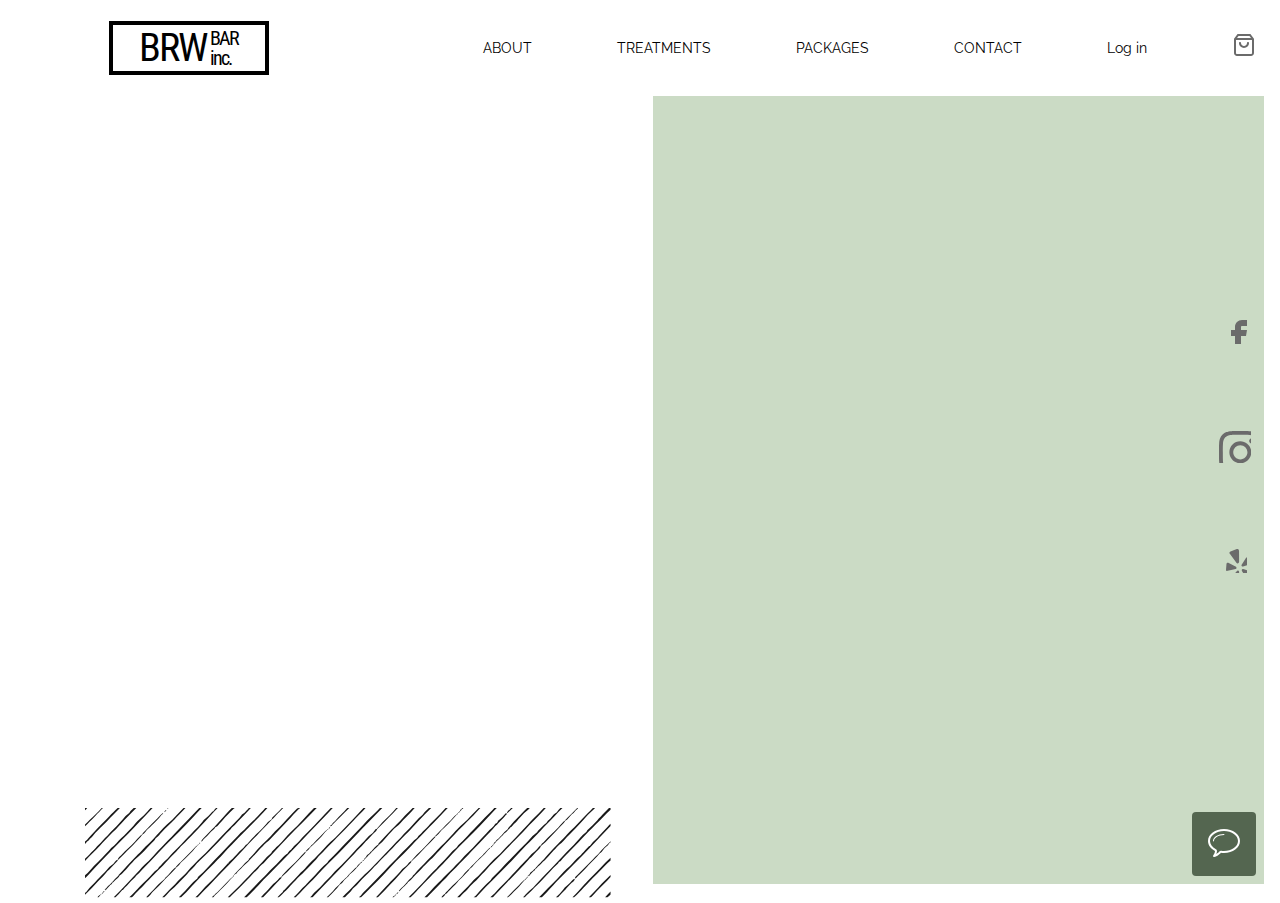
==== index.html @ 5461b23c "initial commit" ====
<!DOCTYPE html>
<html lang="en">
  <head>
    <meta charset="UTF-8" />
    <meta name="viewport" content="width=device-width, initial-scale=1.0" />
    <link rel="preconnect" href="https://fonts.googleapis.com" />
    <link rel="preconnect" href="https://fonts.gstatic.com" crossorigin />
    <link
      href="https://fonts.googleapis.com/css2?family=Raleway&family=Roboto+Condensed&display=swap"
      rel="stylesheet"
    />
    <link rel="stylesheet" type="text/css" href="styles.css" />
    <title>BRW Bar Landing - Demo</title>
  </head>
  <body>
    <nav class="navbar">
      <a href="#">
        <div class="logo">
          <p>BRW</p>
          <p>BAR inc.</p>
        </div>
      </a>
      <ul>
        <li><a href="#">ABOUT</a></li>
        <li><a href="#">TREATMENTS</a></li>
        <li><a href="#">PACKAGES</a></li>
        <li><a href="#">CONTACT</a></li>
        <li><a href="#">Log in</a></li>
        <li>
          <a href="#"
            ><svg
              version="1.1"
              xmlns="http://www.w3.org/2000/svg"
              width="24"
              height="24"
              viewBox="0 0 24 24"
            >
              <title>shopping-bag</title>
              <path
                d="M19 5h-14l1.5-2h11zM21.794 5.392l-2.994-3.992c-0.196-0.261-0.494-0.399-0.8-0.4h-12c-0.326 0-0.616 0.156-0.8 0.4l-2.994 3.992c-0.043 0.056-0.081 0.117-0.111 0.182-0.065 0.137-0.096 0.283-0.095 0.426v14c0 0.828 0.337 1.58 0.879 2.121s1.293 0.879 2.121 0.879h14c0.828 0 1.58-0.337 2.121-0.879s0.879-1.293 0.879-2.121v-14c0-0.219-0.071-0.422-0.189-0.585-0.004-0.005-0.007-0.010-0.011-0.015zM4 7h16v13c0 0.276-0.111 0.525-0.293 0.707s-0.431 0.293-0.707 0.293h-14c-0.276 0-0.525-0.111-0.707-0.293s-0.293-0.431-0.293-0.707zM15 10c0 0.829-0.335 1.577-0.879 2.121s-1.292 0.879-2.121 0.879-1.577-0.335-2.121-0.879-0.879-1.292-0.879-2.121c0-0.552-0.448-1-1-1s-1 0.448-1 1c0 1.38 0.561 2.632 1.464 3.536s2.156 1.464 3.536 1.464 2.632-0.561 3.536-1.464 1.464-2.156 1.464-3.536c0-0.552-0.448-1-1-1s-1 0.448-1 1z"
              ></path></svg
          ></a>
        </li>
      </ul>
    </nav>
    <aside>
      <ul>
        <li>
          <a href="#"
            ><svg
              version="1.1"
              xmlns="http://www.w3.org/2000/svg"
              width="24"
              height="24"
              viewBox="0 0 24 24"
            >
              <title>facebook</title>
              <path
                d="M19 6h5v-6h-5c-3.86 0-7 3.14-7 7v3h-4v6h4v16h6v-16h5l1-6h-6v-3c0-0.542 0.458-1 1-1z"
              ></path></svg
          ></a>
        </li>
        <li>
          <a href="#"
            ><svg
              version="1.1"
              xmlns="http://www.w3.org/2000/svg"
              width="32"
              height="32"
              viewBox="0 0 24 24"
              preserveAspectRatio="xMidYMid meet"
            >
              <title>instagram</title>
              <path
                d="M16 2.881c4.275 0 4.781 0.019 6.462 0.094 1.563 0.069 2.406 0.331 2.969 0.55 0.744 0.288 1.281 0.638 1.837 1.194 0.563 0.563 0.906 1.094 1.2 1.838 0.219 0.563 0.481 1.412 0.55 2.969 0.075 1.688 0.094 2.194 0.094 6.463s-0.019 4.781-0.094 6.463c-0.069 1.563-0.331 2.406-0.55 2.969-0.288 0.744-0.637 1.281-1.194 1.837-0.563 0.563-1.094 0.906-1.837 1.2-0.563 0.219-1.413 0.481-2.969 0.55-1.688 0.075-2.194 0.094-6.463 0.094s-4.781-0.019-6.463-0.094c-1.563-0.069-2.406-0.331-2.969-0.55-0.744-0.288-1.281-0.637-1.838-1.194-0.563-0.563-0.906-1.094-1.2-1.837-0.219-0.563-0.481-1.413-0.55-2.969-0.075-1.688-0.094-2.194-0.094-6.463s0.019-4.781 0.094-6.463c0.069-1.563 0.331-2.406 0.55-2.969 0.288-0.744 0.638-1.281 1.194-1.838 0.563-0.563 1.094-0.906 1.838-1.2 0.563-0.219 1.412-0.481 2.969-0.55 1.681-0.075 2.188-0.094 6.463-0.094zM16 0c-4.344 0-4.887 0.019-6.594 0.094-1.7 0.075-2.869 0.35-3.881 0.744-1.056 0.412-1.95 0.956-2.837 1.85-0.894 0.888-1.438 1.781-1.85 2.831-0.394 1.019-0.669 2.181-0.744 3.881-0.075 1.713-0.094 2.256-0.094 6.6s0.019 4.887 0.094 6.594c0.075 1.7 0.35 2.869 0.744 3.881 0.413 1.056 0.956 1.95 1.85 2.837 0.887 0.887 1.781 1.438 2.831 1.844 1.019 0.394 2.181 0.669 3.881 0.744 1.706 0.075 2.25 0.094 6.594 0.094s4.888-0.019 6.594-0.094c1.7-0.075 2.869-0.35 3.881-0.744 1.050-0.406 1.944-0.956 2.831-1.844s1.438-1.781 1.844-2.831c0.394-1.019 0.669-2.181 0.744-3.881 0.075-1.706 0.094-2.25 0.094-6.594s-0.019-4.887-0.094-6.594c-0.075-1.7-0.35-2.869-0.744-3.881-0.394-1.063-0.938-1.956-1.831-2.844-0.887-0.887-1.781-1.438-2.831-1.844-1.019-0.394-2.181-0.669-3.881-0.744-1.712-0.081-2.256-0.1-6.6-0.1v0z"
              ></path>
              <path
                d="M16 7.781c-4.537 0-8.219 3.681-8.219 8.219s3.681 8.219 8.219 8.219 8.219-3.681 8.219-8.219c0-4.537-3.681-8.219-8.219-8.219zM16 21.331c-2.944 0-5.331-2.387-5.331-5.331s2.387-5.331 5.331-5.331c2.944 0 5.331 2.387 5.331 5.331s-2.387 5.331-5.331 5.331z"
              ></path>
              <path
                d="M26.462 7.456c0 1.060-0.859 1.919-1.919 1.919s-1.919-0.859-1.919-1.919c0-1.060 0.859-1.919 1.919-1.919s1.919 0.859 1.919 1.919z"
              ></path></svg
          ></a>
        </li>
        <li>
          <a href="#"
            ><svg
              version="1.1"
              xmlns="http://www.w3.org/2000/svg"
              width="24"
              height="24"
              viewBox="0 0 24 24"
            >
              <title>yelp</title>
              <path
                d="M19.027 20.421c-0.54 0.545-0.083 1.535-0.083 1.535l4.065 6.788c0 0 0.668 0.895 1.246 0.895 0.581 0 1.155-0.477 1.155-0.477l3.214-4.594c0 0 0.324-0.58 0.331-1.087 0.012-0.722-1.077-0.92-1.077-0.92l-7.609-2.444c-0 0-0.746-0.198-1.242 0.303zM18.642 17c0.389 0.66 1.463 0.468 1.463 0.468l7.592-2.219c0 0 1.035-0.421 1.182-0.982 0.145-0.561-0.171-1.238-0.171-1.238l-3.628-4.274c0 0-0.314-0.54-0.967-0.595-0.719-0.061-1.162 0.809-1.162 0.809l-4.29 6.75c0 0-0.379 0.672-0.020 1.28zM15.055 14.368c0.894-0.22 1.036-1.519 1.036-1.519l-0.061-10.808c0 0-0.135-1.333-0.734-1.695-0.94-0.57-1.218-0.272-1.487-0.233l-6.303 2.342c0 0-0.617 0.204-0.939 0.719-0.459 0.73 0.466 1.798 0.466 1.798l6.551 8.93c0 0 0.647 0.669 1.47 0.465zM13.498 18.742c0.023-0.834-1.001-1.334-1.001-1.334l-6.775-3.423c0 0-1.004-0.414-1.491-0.126-0.373 0.221-0.704 0.62-0.737 0.973l-0.441 5.432c0 0-0.066 0.941 0.178 1.369 0.345 0.608 1.482 0.184 1.482 0.184l7.909-1.748c0.307-0.207 0.846-0.225 0.876-1.328zM15.465 21.673c-0.679-0.349-1.491 0.373-1.491 0.373l-5.296 5.83c0 0-0.661 0.892-0.493 1.439 0.158 0.513 0.42 0.768 0.791 0.948l5.319 1.679c0 0 0.645 0.134 1.133-0.008 0.693-0.201 0.565-1.286 0.565-1.286l0.12-7.894c-0 0-0.027-0.76-0.648-1.082z"
              ></path></svg
          ></a>
        </li>
      </ul>
    </aside>
    <div class="container">
      <section class="landing">
        <div class="landing__left"></div>
        <div class="landing__right"></div>
        <div class="image__containerOuter">
          <div class="image__containerInner">
            <img src="./accets/face.webp" alt="woman's face" class="image" />
          </div>
        </div>
        <div class="header__containerOuter">
          <div class="header__containerInner">
            <h1>
              WE CHANGE THE WORLD
              <br />
              <span>ONE EYEBROW AT A TIME</span>
            </h1>
            <p>
              <a href="#"
                >Book an Appointment
                <span
                  ><svg
                    version="1.1"
                    xmlns="http://www.w3.org/2000/svg"
                    width="20"
                    height="20"
                    viewBox="0 0 20 20"
                  >
                    <title>arrow-thin-right</title>
                    <path
                      d="M16.172 9l-6.071-6.071 1.414-1.414 8.485 8.485-8.485 8.485-1.414-1.414 6.071-6.071h-16.172v-2z"
                    ></path></svg></span
              ></a>
            </p>
          </div>
        </div>
        <div class="svg__containerOuter">
          <div class="svg__containerInner">
            <!-- COPIED ELEMENT -->
            <svg
              preserveAspectRatio="xMidYMid meet"
              data-bbox="9.274 85.243 183.282 31.168"
              viewBox="9.274 85.243 183.282 31.168"
              xmlns="http://www.w3.org/2000/svg"
              data-type="color"
              role="presentation"
              aria-hidden="true"
            >
              <defs>
                <style>
                  #comp-jjfohjf1 svg [data-color='1'] {
                    fill: #212121;
                  }
                </style>
              </defs>
              <g>
                <path
                  fill="#191919"
                  d="M180.1 109.884h.011v-.011h-.009z"
                  data-color="1"
                ></path>
                <path
                  fill="#191919"
                  d="M123.748 109.372c.524-.433.95-.976 1.436-1.425 1-.925 1.75-2.068 2.8-2.946.621-.522 1.081-1.223 1.734-1.736a6.922 6.922 0 0 0 1.368-1.288 27.756 27.756 0 0 1 1.954-2.1c1.036-1.148 2.163-2.211 3.191-3.373.639-.721 1.361-1.392 2.009-2.112a29.256 29.256 0 0 1 2.532-2.607c.556-.486 1.028-1.054 1.537-1.581.809-.84 1.677-1.633 2.495-2.471.8-.814 1.553-1.664 2.343-2.484h-.593c-.905.942-1.828 1.867-2.74 2.8a24.5 24.5 0 0 1-2.728 2.73 17.293 17.293 0 0 0-1.741 1.65c-.585.582-1.144 1.189-1.709 1.784-.983 1.034-1.939 2.092-2.94 3.105a32.5 32.5 0 0 0-2.382 2.371c-1 1.246-2.2 2.279-3.292 3.42-.981 1.022-1.938 2.071-2.937 3.077a21.075 21.075 0 0 0-1.8 1.988c-.266.344-.713.534-.83.992a1.764 1.764 0 0 1-.206.268 17.122 17.122 0 0 0-2.3 2.36 13.115 13.115 0 0 1-1.166 1.145 7.893 7.893 0 0 0-1.134 1.294c.126-.034.245.172.389-.036.63-.921 1.586-1.537 2.289-2.392.355-.126.41-.518.666-.747a8.365 8.365 0 0 0 1.755-1.686z"
                  data-color="1"
                ></path>
                <path
                  fill="#191919"
                  d="M20.619 109.7a2.191 2.191 0 0 0 .745-.884 5.066 5.066 0 0 0 1.143-.978c.364-.573.955-.9 1.315-1.446a21.653 21.653 0 0 1 2.043-2.238 7.679 7.679 0 0 1 1.233-1.29 15.72 15.72 0 0 0 1.565-1.368c.591-.533 1.092-1.17 1.67-1.736.758-.745 1.486-1.53 2.213-2.309.439-.472 1.031-.843 1.264-1.505a.731.731 0 0 1 .342-.371c.8-.392 1.2-1.189 1.78-1.79.829-.861 1.594-1.782 2.506-2.568 1.39-1.2 2.572-2.607 3.874-3.9.678-.674 1.333-1.375 1.99-2.074h-.673q-1.967 2.028-3.918 4.067c-.561.584-1.2 1.072-1.786 1.626a32.637 32.637 0 0 0-2.53 2.6c-.678.8-1.461 1.5-2.139 2.3-1.15 1.363-2.619 2.426-3.753 3.817-.694.85-1.546 1.549-2.309 2.334q-1.6 1.647-3.164 3.334c-.937 1.01-1.855 2.041-2.781 3.062-.162.108-.2.3-.35.445a20.247 20.247 0 0 0-2.188 2.272c-.408.262-.575.759-1.01 1-.6.337-.827 1.05-1.393 1.43a.114.114 0 0 0-.124.112c-.011 0-.02.012-.032.037s0 .043.039.064l.11.238c.126-.114.119-.281.16-.428.046.046.051.19.115.19.027 0 .066-.03.126-.108.33-.435.74-.8 1.1-1.207s.933-.6 1.082-1.18a.537.537 0 0 0 .407-.275 5.443 5.443 0 0 1 1.328-1.273z"
                  data-color="1"
                ></path>
                <path
                  fill="#191919"
                  d="M12.072 100.871c.866-.827 1.606-1.764 2.486-2.584.584-.543 1.106-1.228 1.679-1.792.914-.905 1.748-1.883 2.689-2.758 1.46-1.354 2.722-2.9 4.1-4.332 1.354-1.409 2.751-2.774 4.137-4.156h-.907a65.18 65.18 0 0 0-1.1 1.072c-.2.2-.257.55-.472.7a10.62 10.62 0 0 0-2.211 2.14 59.566 59.566 0 0 1-4.311 4.547c-.387.382-.7.87-1.086 1.2-1.18 1.008-2.053 2.3-3.216 3.315-.624.545-1.073 1.294-1.7 1.864-1 .919-1.809 2.028-2.886 2.871v.8c.936-.967 1.826-1.966 2.798-2.887z"
                  data-color="1"
                ></path>
                <path
                  fill="#191919"
                  d="M9.74 97.286c.229-.438.8-.5 1.008-.933.282-.584.889-.866 1.242-1.386a18.305 18.305 0 0 1 2.052-2.233 12.665 12.665 0 0 1 1.416-1.421 13 13 0 0 0 1.583-1.5c.687-.737 1.4-1.445 2.1-2.174a25.115 25.115 0 0 1 1.814-1.9 3.482 3.482 0 0 0 .465-.493h-.763c-.976 1-2.078 1.89-2.978 2.978-.724.876-1.594 1.615-2.4 2.422-1.049 1.049-2.05 2.146-3.07 3.228-.543.575-1.093 1.143-1.613 1.738a5.878 5.878 0 0 1-1.319 1.352v.806a2.468 2.468 0 0 0 .463-.484z"
                  data-color="1"
                ></path>
                <path
                  fill="#191919"
                  d="M10.986 107.975a167.668 167.668 0 0 1 4.325-4.626c2.227-2.288 4.5-4.535 6.708-6.845 1.448-1.514 2.981-2.941 4.392-4.494 1.292-1.428 2.648-2.8 3.979-4.186l2.463-2.575h-.7c-.33.376-.662.749-1.013 1.1-.95.953-1.842 1.966-2.866 2.845-1.069.919-1.846 2.106-2.888 3.068-1.192 1.1-2.172 2.435-3.421 3.473-1.283 1.065-2.132 2.563-3.573 3.452-.028.019-.037.064-.058.1a23.341 23.341 0 0 1-1.851 2c-.831.939-1.759 1.805-2.593 2.737a43.585 43.585 0 0 0-3.141 3.237 9.759 9.759 0 0 1-1.467 1.439v1.036a33.247 33.247 0 0 0 1.704-1.761z"
                  data-color="1"
                ></path>
                <path
                  fill="#191919"
                  d="M95.064 91.173a.7.7 0 0 0-.3.388.083.083 0 0 0 .133.009.654.654 0 0 0 .653-.481c.877-1 1.867-1.9 2.811-2.827 1.021-1.008 2.093-1.98 3.088-3.013h-.729c-.68.717-1.292 1.492-2.036 2.156a25.918 25.918 0 0 0-2.2 2.328c-.336.384-.891.572-1.028 1.134a1.813 1.813 0 0 1-.392.306z"
                  data-color="1"
                ></path>
                <path
                  fill="#191919"
                  d="M75.566 93.35c-.561.536-.978 1.2-1.544 1.72-1.022.944-1.97 1.961-2.953 2.944-1.551 1.551-2.967 3.228-4.49 4.8-.1.1-.339.236-.149.465a12.72 12.72 0 0 0-2.5 2.428 22.891 22.891 0 0 0-2.367 2.5c.131-.029.264.211.39.01.584-.944 1.592-1.489 2.231-2.381a10.417 10.417 0 0 1 1.3-1.269 9.551 9.551 0 0 0 1.3-1.28c.446-.445.884-.91 1.322-1.354s.856-.894 1.248-1.37c.777-.937 1.748-1.682 2.509-2.644.5-.632 1.266-1.04 1.83-1.629.935-.978 1.851-1.97 2.815-2.921 1.153-1.129 2.172-2.387 3.318-3.53.751-.747 1.411-1.583 2.137-2.357.607-.651 1.251-1.269 1.879-1.9a1.021 1.021 0 0 0 .49-.332h-.72a.716.716 0 0 0-.034.2c-.183-.175-.3-.042-.426.084-.845.859-1.759 1.664-2.518 2.594-.673.824-1.48 1.509-2.167 2.318a39.739 39.739 0 0 1-2.901 2.904z"
                  data-color="1"
                ></path>
                <path
                  fill="#191919"
                  d="M38.3 85.334l.067-.085h-.392a.58.58 0 0 0-.014.2c.126.002.232.029.339-.115z"
                  data-color="1"
                ></path>
                <path
                  fill="#191919"
                  d="M116.1 92.818a292.392 292.392 0 0 0-4.3 4.607c-.085.092-.348.227-.151.454a7.837 7.837 0 0 0-1.375 1.168c-.417.433-.8.9-1.189 1.356-.366.11-.435.509-.708.731-.394.323-.9.575-1.085 1.111a.359.359 0 0 0-.023.055c-.12.232-.481.239-.52.539-.236.094-.11.3-.142.455l-.227.117c-.186.042-.257.2-.344.342.181.126.229-.083.339-.138.195-.02.167-.2.236-.316.254-.073.257-.261.2-.472.38.2.433-.165.6-.341.316-.183.472-.527.735-.774a5.737 5.737 0 0 0 1.269-1.277.738.738 0 0 0 .4-.336 2.047 2.047 0 0 1 .312-.426 13.063 13.063 0 0 0 1.885-1.787 13.305 13.305 0 0 0 1.833-1.867c.816-.972 1.743-1.838 2.575-2.8a8.715 8.715 0 0 1 1.15-1.171 10.5 10.5 0 0 0 1.844-1.7 19.161 19.161 0 0 1 1.817-1.894c1.063-1.022 2.009-2.149 3.033-3.208h-.733c-1.081 1.249-2.4 2.273-3.5 3.528-1.231 1.419-2.631 2.686-3.931 4.044z"
                  data-color="1"
                ></path>
                <path
                  fill="#191919"
                  d="M10.045 85.249h-.763v.788a4.444 4.444 0 0 0 .763-.788z"
                  data-color="1"
                ></path>
                <path
                  fill="#191919"
                  d="M54.33 91.991a19.026 19.026 0 0 0-1.588 1.574c-.7.658-1.283 1.418-2.021 2.044a3.316 3.316 0 0 0-.946 1.253c.1-.06.211.128.33-.048a5.789 5.789 0 0 1 1.182-1.288c.967-.776 1.62-1.867 2.621-2.609a1.917 1.917 0 0 0 .806-.923 3.753 3.753 0 0 0 1.231-1.031c.352-.532.884-.864 1.25-1.37a17.03 17.03 0 0 1 1.929-2.083 23.216 23.216 0 0 1 1.643-1.663c.243-.2.495-.392.733-.6h-1.022a11.71 11.71 0 0 0-1.049 1.079c-.566.685-1.191 1.318-1.8 1.95-1.037 1.079-1.974 2.245-3.014 3.319a1.6 1.6 0 0 1-.285.396z"
                  data-color="1"
                ></path>
                <path
                  fill="#191919"
                  d="M16.717 107.72c.416-.547 1.055-1.014 1.535-1.565.735-.843 1.591-1.564 2.332-2.4a.491.491 0 0 0 .1-.452c.166.016.261-.1.373-.2 1.059-.893 1.981-1.933 2.944-2.918 1.261-1.29 2.536-2.573 3.751-3.909a6.189 6.189 0 0 0 1.466-1.715 4.2 4.2 0 0 0 1.171-1.032 5.425 5.425 0 0 1 .813-.976c.981-.8 1.795-1.779 2.727-2.635A12.719 12.719 0 0 0 36 87.571c.32-.082.425-.358.555-.613-.348-.019-.444.323-.676.47-.5.411-.844.968-1.313 1.417-1.436 1.376-2.829 2.8-4.221 4.215a6.041 6.041 0 0 0-1.288 1.485 2.584 2.584 0 0 0-.571.449 19.91 19.91 0 0 0-1.755 1.919c-1.512 1.656-3.278 3.058-4.759 4.748-.459.523-1.137.87-1.3 1.628a.82.82 0 0 0-.61.322c-.49.457-.808 1.164-1.325 1.465a7.5 7.5 0 0 0-1.891 1.779c-1 1.192-2.189 2.191-3.205 3.354-1.208 1.383-2.584 2.611-3.726 4.055a1.262 1.262 0 0 1-.63.536v.69a57.878 57.878 0 0 0 4.638-4.747c.927-1.005 1.953-1.916 2.794-3.023z"
                  data-color="1"
                ></path>
                <path
                  fill="#191919"
                  d="M10.045 90.917c1.037-1.191 2.279-2.188 3.283-3.409.242-.3.554-.529.808-.8.458-.495.937-.974 1.411-1.455H15.1c-.669.756-1.409 1.446-2.112 2.17-.683.7-1.457 1.315-2.126 2.027a12.545 12.545 0 0 1-1.578 1.54v.575a6.427 6.427 0 0 0 .761-.648z"
                  data-color="1"
                ></path>
                <path
                  fill="#191919"
                  d="M14.792 115.406h-.007l-.005.006z"
                  data-color="1"
                ></path>
                <path
                  fill="#191919"
                  d="M188.494 100.989c-.1.037-.1.128-.12.21a17.429 17.429 0 0 0-2.1 2.132c-1.823 1.878-3.722 3.683-5.573 5.534-.272.272-.635.532-.591 1.006.519-.092.776-.561 1.077-.881 1.1-1.177 2.35-2.215 3.367-3.473.218-.269.49-.478.725-.724 1.132-1.181 2.332-2.3 3.37-3.568l.109-.116a4.3 4.3 0 0 0 1.189-1.22c.548-.852 1.541-1.258 2.057-2.138.11-.186.249-.444.552-.438v-.46c-1.345 1.389-2.786 2.681-4.062 4.136z"
                  data-color="1"
                ></path>
                <path
                  fill="#191919"
                  d="M94.194 92.533c-.166.079-.394.051-.473.278-.289.117-.458.381-.691.566-.605.645-1.2 1.3-1.82 1.933a31.805 31.805 0 0 0-2.424 2.475 3.279 3.279 0 0 0-1.027 1.03 8.751 8.751 0 0 0-1.381 1.333c-.119.133-.186.233-.078.391a4.7 4.7 0 0 0 1.581-1.567l1.144-1.072c.574-.619 1.213-1.176 1.8-1.775a16.3 16.3 0 0 0 2.208-2.5 2.025 2.025 0 0 0 .7-.671.706.706 0 0 0 .461-.421z"
                  data-color="1"
                ></path>
                <path
                  fill="#191919"
                  d="M94.738 91.916c-.3 0-.421.223-.547.441.375.091.458-.178.547-.441z"
                  data-color="1"
                ></path>
                <path
                  fill="#191919"
                  d="M139.754 86.734c.234 0 .305-.161.341-.358.147-.258.548-.3.578-.662a2.4 2.4 0 0 0 .556-.465h-.483a.989.989 0 0 0-.1.3c-.337.181-.727.327-.564.841-.117.11-.387.068-.346.336-.22-.027-.272.149-.346.3.171-.043.403-.006.364-.292z"
                  data-color="1"
                ></path>
                <path
                  fill="#191919"
                  d="M133.884 92.491l-.479.442c-.624.633-1.238 1.273-1.876 1.891-.175.17.037.214.045.319a9.455 9.455 0 0 0 1.968-2.07c.278-.05.335-.367.568-.471.7-.6 1.313-1.29 1.98-1.923 1.028-.977 1.934-2.083 2.891-3.134a.654.654 0 0 0 .419-.353c-.306-.078-.444.125-.574.342-.978.557-1.486 1.592-2.329 2.287a.472.472 0 0 0-.21.231 38.394 38.394 0 0 0-2.403 2.439z"
                  data-color="1"
                ></path>
                <path
                  fill="#191919"
                  d="M118.1 114.905c-.118.095-.264.181-.1.357a.357.357 0 0 0 .251-.208.7.7 0 0 0 .31-.479.168.168 0 0 1-.074 0c-.057.195-.287.186-.387.33z"
                  data-color="1"
                ></path>
                <path
                  fill="#191919"
                  d="M166.646 93.862l-.016.01h.015z"
                  data-color="1"
                ></path>
                <path
                  fill="#191919"
                  d="M61.56 108.213h-.005v.005c-.075-.078-.121-.045-.155.04a.056.056 0 0 0-.043.029c-.015.019 0 .038.045.056v.357a.309.309 0 0 0 .158-.487z"
                  data-color="1"
                ></path>
                <path
                  fill="#191919"
                  d="M61.265 108.825c-.3.013-.47.149-.441.471l.036-.008a.74.74 0 0 0 .405-.463z"
                  data-color="1"
                ></path>
                <path
                  fill="#191919"
                  d="M47.815 98.767c-.811.844-1.617 1.693-2.433 2.531-.909.933-1.828 1.857-2.743 2.786a17.365 17.365 0 0 0-1.494 1.466c-.155.187-.171.288.006.43a6.293 6.293 0 0 0 1.59-1.769 33.417 33.417 0 0 0 2.9-2.743 13.564 13.564 0 0 0 2.175-2.45 2.3 2.3 0 0 0 .7-.664.672.672 0 0 0 .452-.448c-.174.073-.377.1-.464.3-.304.104-.469.365-.689.561z"
                  data-color="1"
                ></path>
                <path
                  fill="#191919"
                  d="M49.081 97.7c.228.049.338-.071.394-.272-.325-.191-.332.079-.394.272z"
                  data-color="1"
                ></path>
                <path
                  fill="#191919"
                  d="M15.479 114.669c-.114.137-.332.191-.335.417.2-.027.389-.065.456-.294.111-.229.437-.278.475-.568-.352-.057-.422.264-.596.445z"
                  data-color="1"
                ></path>
                <path
                  fill="#191919"
                  d="M14.79 115.4c.2 0 .244-.086.118-.251-.065.074-.215.108-.118.251z"
                  data-color="1"
                ></path>
                <path
                  fill="#191919"
                  d="M14.792 115.406l-.002-.004h-.005l.007.004z"
                  data-color="1"
                ></path>
                <path
                  fill="#191919"
                  d="M37.686 85.928c-.513.053-.637.53-.914.839a1.762 1.762 0 0 0 .914-.839z"
                  data-color="1"
                ></path>
                <path
                  fill="#191919"
                  d="M13.605 116.405h.41c.27-.318.507-.668.765-1-.267.016-.423.212-.6.375a7.058 7.058 0 0 0-.575.625z"
                  data-color="1"
                ></path>
                <path
                  fill="#191919"
                  d="M26.635 109.519c.236-.183.234-.523.481-.685a13.367 13.367 0 0 0 2.147-2.126c1.876-1.945 3.78-3.865 5.6-5.869 1.609-1.773 3.336-3.441 5.033-5.127 1.54-1.528 3.047-3.086 4.571-4.63 1.427-1.446 2.71-3.038 4.149-4.474.453-.454.9-.905 1.356-1.359H49.1c-1.274 1.334-2.559 2.653-3.83 3.984-1.627 1.7-3.313 3.345-4.875 5.109-1.352 1.528-2.877 2.9-4.277 4.389-1.015 1.084-2.085 2.11-3.015 3.276a28.811 28.811 0 0 1-3.159 3.139c-.605.556-1.109 1.2-1.663 1.786q-2.172 2.3-4.337 4.614a328.154 328.154 0 0 1-4.652 4.859h.631a24.119 24.119 0 0 0 2.353-2.536.276.276 0 0 0 .335-.234 7.461 7.461 0 0 1 1.258-1.3 27.644 27.644 0 0 1 2.766-2.816z"
                  data-color="1"
                ></path>
                <path
                  fill="#191919"
                  d="M33.341 108.463c1.328-1.5 2.849-2.813 4.178-4.323 1.134-1.288 2.371-2.511 3.606-3.721.728-.714 1.331-1.583 2.075-2.254 1.412-1.276 2.612-2.74 3.977-4.052 1.215-1.169 2.328-2.445 3.476-3.679 1.122-1.2 2.291-2.369 3.376-3.609a8.061 8.061 0 0 1 1.185-1.255c.1-.108.192-.215.293-.321h-.552a6.763 6.763 0 0 0-.919 1.146c-.311.036-.485.27-.682.472a19.6 19.6 0 0 1-1.964 1.977 5.506 5.506 0 0 0-1.29 1.347 25.779 25.779 0 0 1-2.7 2.909 30.47 30.47 0 0 1-2.1 2.181c-.868.818-1.617 1.757-2.447 2.619-.969 1-1.926 2.027-2.966 2.953-.928.827-1.544 1.922-2.562 2.685-.8.6-1.3 1.56-2.13 2.192-.321.25-.433.722-.788.967a11.559 11.559 0 0 0-1.533 1.365c-.71.708-1.351 1.5-2.068 2.183-.793.754-1.6 1.487-2.335 2.3q-.916 1.022-1.876 2c-.614.625-1.244 1.238-1.864 1.858h.934a14.342 14.342 0 0 0 1.2-1.31c.9-1.1 2.032-1.964 2.962-3.036 1.097-1.257 2.402-2.341 3.514-3.594z"
                  data-color="1"
                ></path>
                <path
                  fill="#191919"
                  d="M37.428 109.867c1.294-1.2 2.5-2.493 3.673-3.813-.376-.212-.555.134-.741.31-.986.933-1.786 2.043-2.8 2.958a1.9 1.9 0 0 0-.541.652c-.733.653-1.516 1.257-2.187 1.968-1.19 1.26-2.348 2.55-3.592 3.759-.225.22-.4.477-.623.7h.583c.315-.33.632-.657.958-.975.3-.3.459-.67.764-.962a51.567 51.567 0 0 0 4.191-4.289c.108-.1.208-.208.315-.308z"
                  data-color="1"
                ></path>
                <path
                  fill="#191919"
                  d="M44.79 108.44a16.019 16.019 0 0 1 1.865-2.018 10.708 10.708 0 0 0 1.595-1.785c.95-1.068 2.052-1.982 3.06-2.99.839-.838 1.652-1.7 2.488-2.545 1.168-1.175 2.259-2.428 3.436-3.592a33.361 33.361 0 0 1 2.749-2.765c.255-.2.271-.557.525-.728a14.767 14.767 0 0 0 2.186-2.172c1.475-1.531 2.968-3.042 4.421-4.6h-.7c-.29.33-.584.655-.886.976a4.217 4.217 0 0 1-1.372 1.194.408.408 0 0 0-.243.3 10.06 10.06 0 0 1-1.614 1.777c-1.1 1.052-2.11 2.19-3.15 3.285-1.565 1.652-3.145 3.288-4.719 4.93-.674.7-1.4 1.368-2.009 2.108a19.892 19.892 0 0 1-2.282 2.263c-1.029.9-1.934 1.918-2.884 2.884-.763.777-1.549 1.544-2.252 2.39-1.091 1.308-2.493 2.313-3.567 3.649-.839 1.042-1.872 1.9-2.806 2.857-.821.838-1.624 1.694-2.428 2.547h.708c.469-.5.952-.98 1.4-1.491a12.6 12.6 0 0 1 1.657-1.556c.861-.678 1.489-1.553 2.272-2.286.885-.827 1.682-1.772 2.55-2.632z"
                  data-color="1"
                ></path>
                <path
                  fill="#191919"
                  d="M52.955 105.9c.905-.87 1.739-1.807 2.621-2.694a22.239 22.239 0 0 0 1.869-1.931 38.8 38.8 0 0 1 3.107-3.322c1.679-1.693 3.3-3.438 5.028-5.088 1.074-1.026 2.046-2.158 3.1-3.2a89.05 89.05 0 0 0 2.767-2.866c.479-.52.962-1.034 1.448-1.547h-.775c-.485.555-.964 1.118-1.505 1.631-.939.889-1.75 1.977-2.712 2.816-1.514 1.322-2.7 2.971-4.318 4.169-.014.009-.016.035-.028.048a27.3 27.3 0 0 1-1.862 2c-1.625 1.709-3.29 3.384-4.926 5.084-1.525 1.583-3.1 3.124-4.559 4.778-1.046 1.187-2.229 2.257-3.372 3.354-.231.222-.243.55-.5.745a12.837 12.837 0 0 0-2.293 2.24 56.324 56.324 0 0 1-4.062 4.284h.82c1.236-1.192 2.374-2.476 3.538-3.734 1.608-1.736 3.344-3.34 4.946-5.079a39.016 39.016 0 0 1 1.668-1.688z"
                  data-color="1"
                ></path>
                <path
                  fill="#191919"
                  d="M59.168 105.377c1.134-1.146 2.224-2.337 3.315-3.517 1.127-1.218 2.334-2.364 3.4-3.642a10.65 10.65 0 0 1 1.146-1.2c.964-1.134 2.16-2.036 3.092-3.2a8.972 8.972 0 0 1 .772-.836c1.267-1.23 2.509-2.486 3.656-3.83.786-.55 1.215-1.451 1.939-2.03.7-.566 1.273-1.256 1.912-1.879h-.449a11.286 11.286 0 0 0-.82.885c-.474.581-1.113 1.028-1.622 1.587-.407.445-.973.772-1.143 1.409a6.354 6.354 0 0 0-2.025 1.888 31.839 31.839 0 0 1-2.229 2.352 37.414 37.414 0 0 0-4.334 4.539.918.918 0 0 0-.66.472c-.678 1.044-1.794 1.654-2.564 2.632-.357.453-.9.857-1.248 1.358-.52.747-1.356 1.141-1.906 1.84-.142.1-.037.236-.064.353-.252-.046-.39.126-.525.284-.912 1.07-1.961 2.013-2.877 3.072a52.089 52.089 0 0 1-4 4.126c-1.008.934-1.8 2.057-2.82 2.992-.468.428-.9.9-1.334 1.367h.8c.281-.293.557-.59.823-.9a40.582 40.582 0 0 1 2.907-2.978c.811-.765 1.519-1.64 2.291-2.447a404.24 404.24 0 0 1 4.567-4.697z"
                  data-color="1"
                ></path>
                <path
                  fill="#191919"
                  d="M60.86 109.288l-.035.008c-.37.036-.505.4-.785.562l-4.617 4.725a3.393 3.393 0 0 0-1.032 1.027c-.3.261-.613.516-.9.8h.53c.166-.215.321-.443.482-.663l1.151-1.053c.55-.535 1.081-1.088 1.64-1.616 1.016-.958 1.9-2.055 2.841-3.094.238-.241.587-.358.725-.696z"
                  data-color="1"
                ></path>
                <path
                  fill="#191919"
                  d="M67.568 108.435c.651-.708 1.416-1.319 2.053-2.05a6.252 6.252 0 0 1 1.338-1.466c.882-.493 1.313-1.373 1.995-2.021.891-.845 1.705-1.814 2.58-2.687 1.551-1.544 3.015-3.166 4.517-4.754 1.661-1.757 3.377-3.466 5.093-5.172 1.551-1.542 3.1-3.091 4.6-4.676.115-.119.227-.238.339-.36h-.953c-1.193 1.221-2.4 2.431-3.535 3.712-1.406 1.589-2.921 3.088-4.451 4.561-1.555 1.493-2.843 3.227-4.375 4.735-.3.3-.743.486-.963.825-.446.694-1.34.994-1.578 1.848a20.468 20.468 0 0 0-3.189 3.217q-2.433 2.511-4.843 5.056c-.682.717-1.436 1.374-2.05 2.139a20.8 20.8 0 0 1-2.243 2.211c-.991.912-1.923 1.885-2.851 2.852h.707c.054-.058.107-.119.163-.176.866-.9 1.743-1.794 2.684-2.63 1.212-1.079 2.271-2.337 3.425-3.487.534-.531 1.029-1.12 1.537-1.677z"
                  data-color="1"
                ></path>
                <path
                  fill="#191919"
                  d="M75.252 106.5c2.6-2.729 5.255-5.414 7.876-8.126 1.5-1.549 2.971-3.118 4.46-4.673 1.622-1.693 3.237-3.389 4.878-5.061a155.69 155.69 0 0 0 3.214-3.393h-.708c-.735.862-1.6 1.59-2.337 2.436a31.138 31.138 0 0 1-2.13 2.229c-.855.8-1.592 1.72-2.406 2.563-.909.937-1.816 1.876-2.781 2.754-1.017.927-1.686 2.181-2.847 2.964-.429.289-.573.849-1.044 1.1v.007c.085.236-.138.3-.254.385A3.7 3.7 0 0 0 80 100.9a1.188 1.188 0 0 1-.394.41 9.186 9.186 0 0 0-1.441 1.292c-.715.733-1.386 1.526-2.119 2.222-.793.754-1.606 1.487-2.339 2.3a49.533 49.533 0 0 1-1.876 2.01c-1.134 1.124-2.291 2.235-3.361 3.411-1.2 1.323-2.5 2.551-3.72 3.855h.924c.785-.805 1.573-1.608 2.381-2.392 1.215-1.177 2.305-2.478 3.46-3.715 1.215-1.293 2.511-2.506 3.737-3.793z"
                  data-color="1"
                ></path>
                <path
                  fill="#191919"
                  d="M82.766 110.4a22.323 22.323 0 0 1 1.684-1.7 10.076 10.076 0 0 0 1.358-1.274c.706-.861 1.535-1.6 2.3-2.4.552-.582 1.1-1.166 1.682-1.718.531-.5.884-1.235 1.427-1.666A17.16 17.16 0 0 0 92.99 99.8c.843-.9 1.654-1.824 2.578-2.641.538-.477 1-1.031 1.493-1.54.976-1 2.009-1.954 2.967-2.98a84.686 84.686 0 0 1 2.513-2.61c.884-.868 1.723-1.78 2.582-2.666.538-.555 1.072-1.157 1.606-1.716l.378-.4h-.72c-1.244 1.327-2.494 2.646-3.738 3.975-1.929 2.062-3.927 4.062-5.874 6.1-.582.61-1.253 1.116-1.856 1.7-.836.8-1.647 1.643-2.421 2.5-.738.815-1.542 1.567-2.257 2.407-1.125 1.331-2.554 2.371-3.654 3.735-.831 1.03-1.851 1.883-2.772 2.824-1.154 1.18-2.249 2.412-3.418 3.574-.465.463-.87.978-1.294 1.471-.291.339-.763.547-.873 1.037-.622.6-1.253 1.2-1.84 1.833h.465q.229-.21.463-.412a8.251 8.251 0 0 0 1.217-1.212c.284-.252.584-.49.848-.763a19.3 19.3 0 0 0 1.528-1.647 24.525 24.525 0 0 1 1.855-1.969z"
                  data-color="1"
                ></path>
                <path
                  fill="#191919"
                  d="M77.767 109.4a41.309 41.309 0 0 0 3.667-3.6c1.345-1.408 2.726-2.781 4.055-4.2.3-.319.726-.558.768-1.066a1.652 1.652 0 0 0-.688.458c-.608.57-1.13 1.215-1.687 1.831-1.606 1.776-3.463 3.3-5.08 5.072a6.3 6.3 0 0 0-1.176 1.5.873.873 0 0 0-.641.364 6.134 6.134 0 0 1-1.235 1.329 7.49 7.49 0 0 0-1.883 1.828c-.844 1.129-1.94 1.989-2.858 3.03l-.406.459h.778c1.006-1.059 2.018-2.113 3.007-3.186 1.066-1.155 2.142-2.3 3.242-3.424.107-.109.223-.215.137-.395z"
                  data-color="1"
                ></path>
                <path
                  fill="#191919"
                  d="M99.13 105.441c1.356-1.42 2.721-2.831 4.075-4.254.63-.66 1.189-1.393 1.87-1.993 1.031-.91 1.812-2.046 2.836-2.96.834-.744 1.429-1.716 2.332-2.421a2.651 2.651 0 0 0 .96-1.217 128.849 128.849 0 0 0 4.075-4.091c.862-.914 1.771-1.783 2.612-2.713.169-.188.35-.366.536-.543h-.612c-.107.124-.208.25-.3.376a20.322 20.322 0 0 1-2.071 2.252 38.317 38.317 0 0 0-4.486 4.708.354.354 0 0 0-.131-.026c-.208 0-.3.218-.416.346-.424.461-.745 1.089-1.26 1.38a6.936 6.936 0 0 0-1.854 1.768c-.983 1.191-2.139 2.19-3.175 3.313-.582.627-1.141 1.276-1.741 1.887-.816.837-1.567 1.735-2.378 2.575-.946.981-1.9 1.959-2.9 2.88s-1.789 2.018-2.774 2.957a38.99 38.99 0 0 0-2.577 2.713c-.715.829-1.615 1.5-2.4 2.284-.456.453-.788 1.031-1.276 1.427-.127.1-.248.21-.372.316h.88c.213-.222.426-.447.635-.673 1.854-2 3.842-3.867 5.7-5.865 1.382-1.491 2.803-2.953 4.212-4.426z"
                  data-color="1"
                ></path>
                <path
                  fill="#191919"
                  d="M91.92 106.843c1.778-1.876 3.661-3.658 5.483-5.493 1.356-1.366 2.7-2.74 4.025-4.138 1.583-1.665 3.079-3.418 4.716-5.026 1.556-1.528 3.07-3.1 4.582-4.662.738-.765 1.485-1.519 2.234-2.275h-.846c-1.085 1.091-2.086 2.261-3.28 3.244a31.64 31.64 0 0 0-2.657 2.8c-1.375 1.45-2.825 2.831-4.179 4.293-1.505 1.624-3.122 3.138-4.582 4.809-.964 1.1-2.048 2.107-3.118 3.115-.313.3-.439.71-.765.969a14.3 14.3 0 0 0-2.2 2.167 55.644 55.644 0 0 1-4.164 4.4c-.4.394-.736.927-1.116 1.239-1.221 1.006-2.069 2.348-3.271 3.361a6.692 6.692 0 0 0-.745.76h.753c.251-.263.5-.525.757-.783.524-.536 1.051-1.132 1.576-1.668.854-.873 1.67-1.789 2.561-2.632 1.494-1.412 2.821-2.989 4.236-4.48z"
                  data-color="1"
                ></path>
                <path
                  fill="#191919"
                  d="M117.812 103.76c1.773-1.842 3.656-3.586 5.379-5.473 1.544-1.7 3.257-3.214 4.769-4.944.9-1.036 1.92-2.005 2.912-2.978 1.482-1.45 2.877-2.987 4.309-4.49l.6-.626h-.774c-.575.623-1.136 1.258-1.725 1.87-.969 1-1.943 2.011-2.965 2.964-.978.912-1.7 2.048-2.765 2.893-.669.532-1.095 1.352-1.83 1.856-.147.1-.222.305-.339.454a2.934 2.934 0 0 1-.522.6 11.106 11.106 0 0 0-1.528 1.377c-.692.7-1.325 1.478-2.037 2.137-.8.749-1.592 1.5-2.344 2.3-.639.68-1.253 1.388-1.915 2.048-1.1 1.1-2.215 2.2-3.271 3.337-1.5 1.616-3.093 3.132-4.566 4.77-.932 1.033-1.947 1.993-2.95 2.96-.335.323-.509.783-.843 1.051-.216.173-.426.352-.632.534h.773c1.077-1.1 2.168-2.182 3.254-3.269 1.534-1.535 3.046-3.093 4.577-4.632s2.93-3.182 4.433-4.739z"
                  data-color="1"
                ></path>
                <path
                  fill="#191919"
                  d="M107.015 108.914a30.781 30.781 0 0 0 2.366-2.314c1.107-1.2 2.33-2.284 3.386-3.541.681-.811 1.593-1.446 2.264-2.287.611-.765 1.468-1.3 2.02-2.08a13.728 13.728 0 0 1 1.5-1.6c.841-.859 1.65-1.761 2.529-2.591 1.5-1.411 2.832-2.987 4.241-4.49 1.521-1.624 3.109-3.191 4.685-4.765h-.8c-.475.465-.96.919-1.444 1.375-.339.321-.488.774-.84 1.051a14.1 14.1 0 0 0-2.168 2.124 56.033 56.033 0 0 1-4.29 4.52c-.378.369-.692.873-1.052 1.175a45.618 45.618 0 0 0-3.2 3.317 208.21 208.21 0 0 0-3.514 3.7c-.866.937-1.741 1.874-2.671 2.749a33.634 33.634 0 0 1-2.444 2.451 16.83 16.83 0 0 0-1.386 1.31 53.744 53.744 0 0 0-1.941 2c-.944 1.017-1.913 2.009-2.847 3.033-.751.822-1.628 1.52-2.379 2.348h.914a16.156 16.156 0 0 1 1.746-1.791c.566-.472.834-1.178 1.423-1.6a10.459 10.459 0 0 0 1.734-1.817 23.2 23.2 0 0 1 2.168-2.277z"
                  data-color="1"
                ></path>
                <path
                  fill="#191919"
                  d="M99.726 110.35l1.02-.954c.52-.259.651-.9 1.116-1.184a15.718 15.718 0 0 0 2.1-2.05l1.518-1.711a.923.923 0 0 0 .564-.529c-.335.067-.536.334-.787.526a4.909 4.909 0 0 0-1.432 1.6c-.075.013-.186 0-.22.043-.891 1.168-2.147 1.988-3.02 3.173a2.778 2.778 0 0 0-.968.944 8.332 8.332 0 0 0-1.744 1.837 14.287 14.287 0 0 0-2.17 2.234c-.674.746-1.4 1.441-2.13 2.131h.479c.726-.745 1.461-1.483 2.162-2.251a11.126 11.126 0 0 0 1.886-2.115 5.3 5.3 0 0 0 1.626-1.689z"
                  data-color="1"
                ></path>
                <path
                  fill="#191919"
                  d="M120.355 106.9c.808-.894 1.7-1.714 2.552-2.564.1-.1.185-.19.088-.336a60.111 60.111 0 0 0 4.682-4.708c.075-.083.144-.173.226-.248 1.291-1.187 2.462-2.49 3.658-3.769-.153-.187-.289-.11-.428.021a11.8 11.8 0 0 0-.9.855 46.22 46.22 0 0 1-3.345 3.524 29.027 29.027 0 0 0-3.854 4.054c-.084.117-.528-.039-.27.33-.29-.11-.4.137-.536.292a6.051 6.051 0 0 1-1.184 1.306 7.156 7.156 0 0 0-1.893 1.785c-1.014 1.24-2.212 2.28-3.288 3.444-.567.614-1.111 1.249-1.691 1.852-.714.741-1.4 1.5-2.087 2.273-.426.481-.875.943-1.333 1.4h.669c.752-.784 1.51-1.564 2.262-2.348 1.3-1.358 2.59-2.732 3.891-4.092.953-1.004 1.855-2.049 2.781-3.071zm2.407-2.841z"
                  data-color="1"
                ></path>
                <path
                  fill="#191919"
                  d="M117.315 115.778a2.136 2.136 0 0 0-.821.627h.332a1.362 1.362 0 0 0 .486-.569.928.928 0 0 0 .574-.457.5.5 0 0 0-.571.399z"
                  data-color="1"
                ></path>
                <path
                  fill="#191919"
                  d="M130.37 108.534c.892-.917 1.746-1.876 2.683-2.754 1.459-1.361 2.726-2.909 4.1-4.353 1.789-1.878 3.663-3.676 5.491-5.518a319.443 319.443 0 0 0 4.231-4.323c1.43-1.5 2.807-3.052 4.243-4.545.582-.6 1.175-1.2 1.768-1.792h-.882c-.513.566-1.024 1.137-1.564 1.677-1.116 1.114-2.257 2.211-3.311 3.375-1.452 1.6-3.069 3.044-4.483 4.687a39.98 39.98 0 0 1-3.159 3.152c-.307.286-.392.7-.712.942a12.3 12.3 0 0 0-2.175 2.118 56.51 56.51 0 0 1-4.2 4.437c-.408.4-.747.928-1.141 1.27-1.237 1.067-2.208 2.371-3.377 3.493-.776.749-1.475 1.6-2.236 2.383-1.172 1.207-2.352 2.41-3.517 3.626h.685c.677-.682 1.355-1.364 2-2.078.447-.494.928-.953 1.388-1.427.866-.893 1.728-1.805 2.6-2.7.512-.541 1.044-1.132 1.568-1.67z"
                  data-color="1"
                ></path>
                <path
                  fill="#191919"
                  d="M135.681 109.031c1.289-1.542 2.863-2.8 4.178-4.328.935-1.088 2-2.1 3.026-3.113.88-.866 1.65-1.844 2.543-2.7 1.861-1.776 3.51-3.75 5.352-5.542a8.549 8.549 0 0 0 1.088-1.182A3.865 3.865 0 0 1 153.032 91c.043-.025.062-.1.1-.137a24.926 24.926 0 0 1 2.025-2.165c.454-.392.736-.921 1.215-1.269.119-.087-.062-.149-.051-.234a15.4 15.4 0 0 0 2.131-1.943h-.626l-.192.209c-.493.536-1.164.937-1.32 1.727-.117 0-.144-.229-.385 0a17.289 17.289 0 0 1-2.052 2.1 1.679 1.679 0 0 0-.781.887c-.09.275-.557.341-.786.655a5.491 5.491 0 0 1-1.185 1.429 11.443 11.443 0 0 0-1.841 1.792c-.974 1.056-2.012 2.055-2.956 3.136a56.679 56.679 0 0 1-3.915 4.034c-1.111 1.045-2.029 2.264-3.147 3.313-1.095 1.028-2.023 2.254-3.171 3.235-1.281 1.092-2.266 2.465-3.587 3.532a39.6 39.6 0 0 0-2.963 3.15c-.638.645-1.268 1.3-1.9 1.954h.864l.046-.05c1.5-1.62 3.12-3.111 4.607-4.738.812-.889 1.747-1.661 2.519-2.586z"
                  data-color="1"
                ></path>
                <path
                  fill="#191919"
                  d="M139.72 110.479c1.2-1.063 2.222-2.3 3.358-3.421.114-.114.279-.217.229-.428a6.387 6.387 0 0 0 1.679-1.652c.671-.785 1.443-1.484 2.183-2.2a20.636 20.636 0 0 0 2.708-2.914 3.257 3.257 0 0 0 .917-.932c.236-.087.467-.181.526-.47a.745.745 0 0 0 .511-.453.448.448 0 0 0 .213-.47c.3.014.406-.192.479-.43a21.922 21.922 0 0 0 2.048-1.984c.4-.158.513-.585.8-.862a9.4 9.4 0 0 0 1.748-1.693c.319-.02.259-.446.467-.494.717-.163.876-.9 1.361-1.3.733-.612 1.267-1.466 1.968-2.149.5-.488.932-1.049 1.439-1.53.662-.632 1.443-1.152 2.034-1.84h-.93c-.357.351-.713.7-1.061 1.056-.96.985-1.862 2.028-2.861 2.979s-1.727 2.112-2.79 2.985c-.147.121.176.075.13.206a12.31 12.31 0 0 0-2.529 2.5c-.378.126-.469.534-.76.77-.408.328-.958.577-1.086 1.18-.181.137-.362.277-.543.415-.252.178-.094.437-.129.657-.4-.128-.455.218-.607.435-.121.184-.426.206-.43.491a2.14 2.14 0 0 0-1.022.81q-.684.729-1.37 1.457c-.126-.011-.181.049-.169.172a7.434 7.434 0 0 1-.669.692c-.967.777-1.719 1.769-2.63 2.6a10.932 10.932 0 0 0-1.842 1.981c-.227.078-.342.289-.513.431a18.7 18.7 0 0 0-1.76 1.931c-1.432 1.576-3.134 2.88-4.515 4.506a3.153 3.153 0 0 1-.568.552 3.54 3.54 0 0 0-1 1.21 3.329 3.329 0 0 0-.987.827c-.082.1-.159.2-.236.309h.591a4.652 4.652 0 0 1 .735-.788c.1-.078.012-.172-.039-.25a3.028 3.028 0 0 0 1.187-1c1.054-1.144 2.261-2.133 3.246-3.338a4.61 4.61 0 0 1 .489-.554z"
                  data-color="1"
                ></path>
                <path
                  fill="#191919"
                  d="M148.679 107.359c.612-.575 1.068-1.311 1.659-1.911 1.335-1.359 2.74-2.651 4.061-4.023.713-.742 1.464-1.441 2.17-2.19.987-1.049 1.943-2.135 2.98-3.134.88-.847 1.663-1.782 2.561-2.618.722-.674 1.366-1.462 2.062-2.181 1.121-1.153 2.222-2.319 3.372-3.446.85-.831 1.634-1.732 2.44-2.607h-.733a48.348 48.348 0 0 1-3.67 3.728c-.609.563-1.09 1.234-1.681 1.816-1.478 1.455-2.825 3.04-4.257 4.541-1.832 1.917-3.7 3.8-5.514 5.738-.664.711-1.48 1.279-2.153 1.98-.9.941-1.787 1.906-2.7 2.833-1.331 1.354-2.554 2.816-3.988 4.071-.885.772-1.563 1.753-2.4 2.566-1 .967-2 1.929-2.939 2.946q-.436.471-.878.937h.8c.207-.22.406-.446.6-.671.63-.74 1.42-1.285 2.071-1.989.747-.806 1.464-1.644 2.27-2.391 1.365-1.26 2.518-2.719 3.867-3.995z"
                  data-color="1"
                ></path>
                <path
                  fill="#191919"
                  d="M154.053 107.714c1.636-1.634 3.272-3.272 4.857-4.949 1.361-1.436 2.71-2.886 4.069-4.325 1.661-1.766 3.464-3.4 5.092-5.191 1.647-1.81 3.471-3.441 5.093-5.278.832-.942 1.739-1.833 2.641-2.722h-.763l-.5.516c-.39.4-.646.992-1.1 1.262-1.061.632-1.514 1.837-2.536 2.492-.316.2-.447.688-.756.915-1.072.79-1.9 1.825-2.884 2.7-.245.22-.2.673-.617.733-.009.046-.006.11-.034.128a12.352 12.352 0 0 0-2.5 2.392q-.886 1.01-1.851 1.949a94.21 94.21 0 0 0-3.065 3.132c-1.567 1.677-3.23 3.258-4.758 4.971-.926 1.038-1.947 1.993-2.955 2.958-.348.334-.532.8-.88 1.1a24.067 24.067 0 0 0-2.428 2.415c-.862.959-1.73 1.912-2.589 2.877a6.426 6.426 0 0 1-.8.616h.908c1.1-1.135 2.14-2.34 3.229-3.489 1.674-1.768 3.405-3.482 5.127-5.202z"
                  data-color="1"
                ></path>
                <path
                  fill="#191919"
                  d="M163.21 109.84c.264-.039.351-.264.472-.452l.262-.563c.417.259.348-.266.556-.344a10.541 10.541 0 0 0 .885-.909c.323-.33.827-.525.948-1.043a.814.814 0 0 0 .479-.337 4.912 4.912 0 0 1 .35-.465 10.177 10.177 0 0 0 1.59-1.5c.076-.076.149-.151.222-.227a6.305 6.305 0 0 0 1.061-.955c.323-.348.63-.715.965-1.049.593-.6 1.072-1.311 1.688-1.9.192-.181.4-.339.579-.541a14.2 14.2 0 0 1 1.583-1.642 8.007 8.007 0 0 0 1.432-1.311 17.913 17.913 0 0 1 1.964-2.094c1.351-1.335 2.586-2.776 3.924-4.121.607-.607 1.161-1.269 1.727-1.92 1.008-1.161 2.229-2.1 3.278-3.221h-.783a1.449 1.449 0 0 0-.16.172 12.065 12.065 0 0 1-1.483 1.439c-.664.6-1.228 1.3-1.86 1.933-1.015 1.022-1.952 2.124-2.983 3.136a30.182 30.182 0 0 0-2.389 2.383c-.992 1.228-2.16 2.275-3.253 3.393-1.145 1.175-2.266 2.373-3.386 3.569-.371.4-.733.822-1.077 1.244a7.425 7.425 0 0 1-1.056 1.132c-.162.1-.243.288-.371.423a22.366 22.366 0 0 0-2.2 2.316c-.385.124-.5.53-.767.777-.36.335-.848.568-1.045 1.068-.11.281-.453.318-.6.563-.16.179-.018.4-.085.591a.453.453 0 0 0-.524.364c-.152.2-.459.266-.511.557-.188 0-.291.144-.429.238a15.851 15.851 0 0 0-1.7 1.769c-1.155 1.095-2.266 2.238-3.375 3.384-.234.242-.481.473-.728.7h.382c.452-.493 1.047-.85 1.444-1.372.705-.93 1.709-1.535 2.43-2.438.626-.783 1.311-1.518 1.97-2.274a.83.83 0 0 0 .574-.473z"
                  data-color="1"
                ></path>
                <path
                  fill="#191919"
                  d="M161.138 106.326c.852-.942 1.805-1.791 2.6-2.78a4.542 4.542 0 0 1 1.116-1.118c.045-.028.068-.092.108-.132.793-.79 1.443-1.707 2.311-2.443a2.122 2.122 0 0 0 .953-1.27h.052l.016-.05a33 33 0 0 0 3.359-3.277c1.227-1.242 2.467-2.48 3.634-3.782a6.7 6.7 0 0 0 1.512-1.748c.972-.554 1.452-1.593 2.265-2.3a2.5 2.5 0 0 0 .893-.785 2.89 2.89 0 0 1 .726-.787 3.756 3.756 0 0 0 .568-.6h-.334l-2.045 2.073a34.67 34.67 0 0 0-2.1 2.083c-.129.138-.066.213.007.308-.338-.01-.537.238-.74.445-.568.579-1.1 1.195-1.639 1.8-1.561 1.74-3.389 3.217-4.959 4.951-.412.456-1 .769-1.178 1.417a.548.548 0 0 0-.548.374 2.553 2.553 0 0 0-.254.22 7.89 7.89 0 0 1-1.267 1.378 8.447 8.447 0 0 0-1.866 1.78c-.958 1.212-2.123 2.2-3.16 3.314-.582.627-1.134 1.279-1.737 1.888-.861.869-1.651 1.807-2.5 2.689-.964 1-1.919 2.024-2.952 2.954-.938.846-1.569 1.957-2.593 2.738a5.263 5.263 0 0 0-.763.745h.867c.2-.208.4-.415.6-.629 1.412-1.548 2.878-3.047 4.331-4.556 1.57-1.639 3.197-3.221 4.717-4.9z"
                  data-color="1"
                ></path>
                <path
                  fill="#191919"
                  d="M191.628 91.723c-1 1.183-2.129 2.23-3.195 3.343-.156.163-.245.408-.423.528a14.844 14.844 0 0 0-2.7 2.874c-.162 0-.341-.029-.362.213-.848.782-1.528 1.727-2.411 2.479-.211.181-.306.506-.526.668a24.626 24.626 0 0 0-1.947 1.774 23.69 23.69 0 0 1-1.675 1.832 18.61 18.61 0 0 0-2.249 2.14c-.76.778-1.47 1.605-2.227 2.386-1.073 1.107-2.234 2.135-3.24 3.3-.957 1.105-2.02 2.106-3.042 3.147h.968q.868-.883 1.736-1.769c1.492-1.521 2.828-3.2 4.36-4.68 1.719-1.659 3.377-3.379 5.033-5.094 1.893-1.959 3.839-3.867 5.7-5.855 2.35-2.506 4.748-4.966 7.125-7.446v-.806a5.1 5.1 0 0 0-.925.966z"
                  data-color="1"
                ></path>
                <path
                  fill="#191919"
                  d="M177.3 112.365a5.2 5.2 0 0 0-1.3 1.352 21.686 21.686 0 0 1-2.506 2.688h.756c.8-.848 1.59-1.7 2.411-2.526.041-.041.07-.092.11-.133.79-.816 1.468-1.728 2.34-2.481.393-.34.963-.709.984-1.381a1.641 1.641 0 0 0-.886.542 13.873 13.873 0 0 1-1.909 1.939z"
                  data-color="1"
                ></path>
                <path
                  fill="#191919"
                  d="M192.042 85.249s-2.829 2.817-4.147 4.32c-1.016 1.16-2.155 2.214-3.281 3.272-.277.261-.322.645-.632.865a11.059 11.059 0 0 0-2.173 2.109 48.9 48.9 0 0 1-4.467 4.657c-.584.555-1.057 1.2-1.634 1.766-1.46 1.433-2.786 3-4.2 4.483-1.843 1.934-3.748 3.809-5.546 5.788a5.119 5.119 0 0 1-.789.815 16.459 16.459 0 0 0-2.25 2.092c-.307.314-.6.667-.9.989h.612a18.567 18.567 0 0 1 1.806-1.786 18.513 18.513 0 0 0 1.606-1.625c.71-.763 1.51-1.443 2.237-2.192 1.051-1.083 2.042-2.226 3.114-3.288a27 27 0 0 1 2.761-2.786c.253-.187.222-.591.525-.719.591-.252.828-.853 1.27-1.253.742-.671 1.412-1.422 2.11-2.14.68-.7 1.366-1.393 2.037-2.1.86-.909 1.7-1.838 2.563-2.746.659-.693 1.338-1.367 2.006-2.05.954-.975 1.9-1.957 2.861-2.926.842-.851 1.725-1.663 2.541-2.538a32.877 32.877 0 0 1 2.479-2.446v-.559z"
                  data-color="1"
                ></path>
                <path
                  fill="#191919"
                  d="M188.924 106.224c-1.2 1.345-2.543 2.555-3.786 3.86-1.328 1.394-2.619 2.823-3.912 4.249a88.62 88.62 0 0 1-1.953 2.072h.563a18.772 18.772 0 0 0 1.982-1.926 17.713 17.713 0 0 0 1.388-1.47c.525-.688 1.188-1.253 1.752-1.893.891-1.011 1.91-1.875 2.845-2.831 1.08-1.1 2.14-2.225 3.216-3.331a10.332 10.332 0 0 1 1.534-1.429v-.92c-1.202 1.214-2.489 2.336-3.629 3.619z"
                  data-color="1"
                ></path>
                <path
                  fill="#191919"
                  d="M188.266 112.962c-1.125 1.121-2.2 2.286-3.285 3.443h.706c.084-.084.167-.171.252-.254.6-.591 1.21-1.2 1.772-1.84 1.536-1.753 3.3-3.284 4.842-5.033v-.69c-1.013 1-2.03 2-3.036 3.016-.435.437-.828.937-1.251 1.358z"
                  data-color="1"
                ></path>
                <path
                  fill="#191919"
                  d="M190.65 116.405h.824c.36-.343.721-.684 1.079-1.03v-1.035a23 23 0 0 0-1.903 2.065z"
                  data-color="1"
                ></path>
              </g>
            </svg>
          </div>
        </div>
      </section>
    </div>
    <div class="btn__container">
      <button type="button" class="btn">
        <svg
          version="1.1"
          xmlns="http://www.w3.org/2000/svg"
          width="32"
          height="32"
          viewBox="0 0 32 32"
        >
          <title>bubble</title>
          <path
            d="M16 7c0.276 0 0.5 0.224 0.5 0.5s-0.225 0.5-0.5 0.5c-5.327 0-10 2.804-10 6 0 0.276-0.224 0.5-0.5 0.5s-0.5-0.224-0.5-0.5c0-3.794 5.037-7 11-7zM16 2c-8.837 0-16 5.373-16 12 0 4.127 2.779 7.766 7.008 9.926 0 0.027-0.008 0.045-0.008 0.074 0 1.793-1.339 3.723-1.928 4.736 0.001 0 0.002 0 0.002 0-0.047 0.11-0.074 0.231-0.074 0.358 0 0.5 0.405 0.906 0.906 0.906 0.094 0 0.259-0.025 0.255-0.014 3.125-0.512 6.069-3.383 6.753-4.215 0.999 0.147 2.029 0.229 3.086 0.229 8.835 0 16-5.373 16-12s-7.164-12-16-12zM16 24c-0.917 0-1.858-0.070-2.796-0.207-0.097-0.016-0.194-0.021-0.29-0.021-0.594 0-1.163 0.264-1.546 0.73-0.428 0.521-1.646 1.684-3.085 2.539 0.39-0.895 0.695-1.898 0.716-2.932 0.006-0.064 0.009-0.129 0.009-0.184 0-0.752-0.421-1.439-1.090-1.781-3.706-1.892-5.918-4.937-5.918-8.144 0-5.514 6.28-10 14-10 7.718 0 14 4.486 14 10s-6.281 10-14 10z"
          ></path>
        </svg>
      </button>
    </div>
  </body>
</html>
---- styles.css ----
:root {
  --color-white: #ffffff;
  --color-green: #cbdbc5;
  --color-green-dark: #546650;
  --color-grey-1: #e8e6e6;
  --color-grey-2: #6b6b6b;
  --color-black-1: #000;

  --m-p-spacing: 1.6rem;
  --m-p-spacing-lg: 2.4rem;
  --m-p-spacing-xl: 8rem;
}
* {
  box-sizing: border-box;
}
*::before,
*::after {
  margin: 0;
  padding: 0;
  box-sizing: inherit;
}
html,
body {
  width: 100vw;
  height: 100vh;
}
html {
  font-size: 62.5%;
  margin: 0;
  padding: 0;
}
body {
  font-family: 'Raleway', sans-serif;
  font-weight: 400;
  line-height: 1.6;
  margin: 0;
  padding: var(--m-p-spacing);
  position: relative;
}

.navbar {
  width: 100vw;
  height: 9.6rem;
  position: fixed;
  top: 0;
  left: 0;
  padding: var(--m-p-spacing-lg);
  display: flex;
  justify-content: space-between;
  align-items: center;
  background-color: var(--color-white);
}

.logo {
  width: 16rem;
  height: 5.4rem;
  font-size: 4rem;
  line-height: 4rem;
  font-family: 'Roboto Condensed', sans-serif;
  letter-spacing: -2px;
  display: flex;
  justify-content: center;
  align-items: center;
  gap: 4px;
  border: 4px solid var(--color-black-1);
  margin-left: var(--m-p-spacing-xl);
}
.logo p:last-child {
  font-size: 2rem;
  line-height: 2rem;
  width: 3rem;
}
ul {
  list-style: none;
  display: flex;
  gap: var(--m-p-spacing-xl);
  align-items: center;
  padding: 0;
}
aside {
  width: 9.6rem;
  height: 100vh;
  position: fixed;
  top: 0;
  right: 0;
  display: flex;
  flex-direction: column;
  justify-content: center;
  align-items: center;
}
aside ul {
  flex-direction: column;
}
.container {
  width: 100%;
  height: 100%;
}
.landing {
  background-color: bisque;
  width: 100%;
  height: 100%;
  display: grid;
  grid-template-rows: 2fr 1fr 5fr 1fr 1fr;
  grid-template-columns: 2fr 6fr 15fr 1fr 2fr 3fr 9fr 9fr;
  grid-template-areas:
    'left left left left right right right right'
    'left left left left right right right right'
    'left left left left right right right right'
    'left left left left right right right right'
    'left left left left right right right right';
}
.landing__left {
  background-color: var(--color-white);
  grid-area: left;
}
.landing__right {
  background-color: var(--color-green);
  grid-area: right;
}
.image__containerOuter {
  background-color: var(--color-white);
  grid-row-start: 2;
  grid-row-end: span 3;
  grid-column-start: 3;
  grid-column-end: span 4;
  z-index: 1;
  /* border: 2px solid black; */
  padding: var(--m-p-spacing);
  opacity: 0;
  transition: all 0.6s ease;
  animation: blockEntry 2.5s ease-in-out 1s 1 normal forwards;
}
.image__containerOuter:hover {
  opacity: 0.8;
}
.image__containerInner {
  width: 100%;
  height: 100%;
  overflow: hidden;
}
.image {
  width: 100%;
  height: 100%;
  object-fit: cover;
}
.header__containerOuter {
  background-color: var(--color-white);
  grid-row-start: 3;
  grid-row-end: span 1;
  grid-column-start: 6;
  grid-column-end: span 2;
  z-index: 2;
  padding: var(--m-p-spacing);
  opacity: 0;
  animation: blockEntry 2.5s ease-in-out 2.5s 1 normal forwards;
}
.header__containerInner {
  width: 100%;
  height: 100%;
  background-color: var(--color-grey-1);
  padding: var(--m-p-spacing-lg);
  display: flex;
  flex-direction: column;
  justify-content: space-between;
}
a {
  text-decoration: none;
  color: inherit;
  font-size: 1.4rem;
  padding-left: 0.5rem;
}
a:hover {
  color: var(--color-grey-2);
}
a:hover div {
  color: var(--color-black-1);
}
a:visited {
  color: inherit;
}
h1 {
  font-size: 6rem;
  margin: 0;
  color: var(--color-grey-2);
  font-family: 'Roboto Condensed', sans-serif;
  font-weight: inherit;
  letter-spacing: -4px;
  line-height: 6.4rem;
  max-width: 80%;
}
h1 span {
  color: var(--color-black-1);
}
.svg__containerOuter {
  padding: var(--m-p-spacing);
  /* border: 2px solid plum; */
  grid-row-start: 4;
  grid-row-end: span 2;
  grid-column-start: 2;
  grid-column-end: span 2;
  z-index: 1;
}
.svg__containerInner {
  width: 100%;
  height: 100%;
}
svg {
  fill: var(--color-grey-2);
  /* font-size: 2.4rem; */
}
.btn__container {
  position: fixed;
  bottom: var(--m-p-spacing-lg);
  right: var(--m-p-spacing-lg);
}
.btn {
  width: 6.4rem;
  height: 6.4rem;
  background-color: var(--color-green-dark);
  border-radius: 4px;
  border: none;
  outline: none;
  cursor: pointer;
  transition: all 0.2s ease;
}
.btn:hover {
  background-color: var(--color-grey-2);
  transform: scale(1.1);
}
.btn svg {
  fill: var(--color-white);
}

@keyframes blockEntry {
  0% {
    opacity: 0;
    transform: translateX(100px);
  }
  100% {
    opacity: 1;
    transform: translateX(0);
  }
}
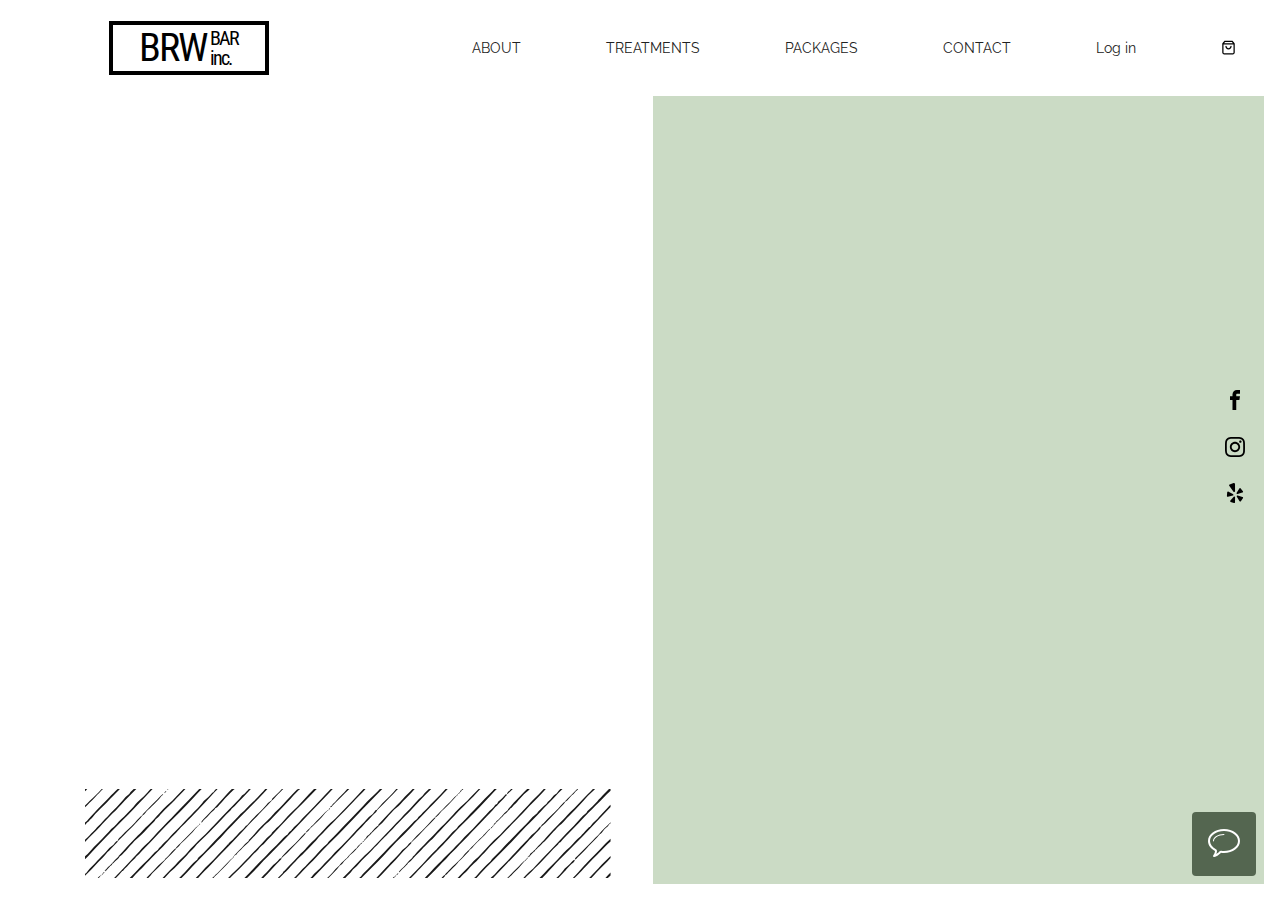
==== commit 56408c0a: "add svg icons" ====
--- a/index.html
+++ b/index.html
@@ -31,9 +31,9 @@
             ><svg
               version="1.1"
               xmlns="http://www.w3.org/2000/svg"
-              width="24"
-              height="24"
-              viewBox="0 0 24 24"
+              width="20"
+              height="20"
+              viewBox="0 -8 32 32"
             >
               <title>shopping-bag</title>
               <path
@@ -50,9 +50,9 @@
             ><svg
               version="1.1"
               xmlns="http://www.w3.org/2000/svg"
-              width="24"
-              height="24"
-              viewBox="0 0 24 24"
+              width="20"
+              height="20"
+              viewBox="0 0 32 32"
             >
               <title>facebook</title>
               <path
@@ -65,9 +65,9 @@
             ><svg
               version="1.1"
               xmlns="http://www.w3.org/2000/svg"
-              width="32"
-              height="32"
-              viewBox="0 0 24 24"
+              width="20"
+              height="20"
+              viewBox="0 0 32 32"
               preserveAspectRatio="xMidYMid meet"
             >
               <title>instagram</title>
@@ -87,9 +87,9 @@
             ><svg
               version="1.1"
               xmlns="http://www.w3.org/2000/svg"
-              width="24"
-              height="24"
-              viewBox="0 0 24 24"
+              width="20"
+              height="20"
+              viewBox="0 0 32 32"
             >
               <title>yelp</title>
               <path
@@ -110,28 +110,34 @@
         </div>
         <div class="header__containerOuter">
           <div class="header__containerInner">
-            <h1>
-              WE CHANGE THE WORLD
-              <br />
-              <span>ONE EYEBROW AT A TIME</span>
-            </h1>
-            <p>
-              <a href="#"
-                >Book an Appointment
-                <span
-                  ><svg
-                    version="1.1"
-                    xmlns="http://www.w3.org/2000/svg"
-                    width="20"
-                    height="20"
-                    viewBox="0 0 20 20"
-                  >
-                    <title>arrow-thin-right</title>
-                    <path
-                      d="M16.172 9l-6.071-6.071 1.414-1.414 8.485 8.485-8.485 8.485-1.414-1.414 6.071-6.071h-16.172v-2z"
-                    ></path></svg></span
-              ></a>
-            </p>
+            <div class="overlay__container">
+              <div class="overlay__header"></div>
+              <h1>
+                WE CHANGE THE WORLD
+                <br />
+                <span>ONE EYEBROW AT A TIME</span>
+              </h1>
+            </div>
+            <div class="overlay__container">
+              <div class="overlay__link"></div>
+              <p>
+                <a href="#"
+                  >Book an Appointment
+                  <span>
+                    <svg
+                      version="1.1"
+                      xmlns="http://www.w3.org/2000/svg"
+                      width="20"
+                      height="20"
+                      viewBox="0 -12 32 32"
+                    >
+                      <title>arrow-thin-right</title>
+                      <path
+                        d="M16.172 9l-6.071-6.071 1.414-1.414 8.485 8.485-8.485 8.485-1.414-1.414 6.071-6.071h-16.172v-2z"
+                      ></path></svg></span
+                ></a>
+              </p>
+            </div>
           </div>
         </div>
         <div class="svg__containerOuter">
--- a/styles.css
+++ b/styles.css
@@ -5,6 +5,7 @@
   --color-grey-1: #e8e6e6;
   --color-grey-2: #6b6b6b;
   --color-black-1: #000;
+  --color-black-2: #212121;
 
   --m-p-spacing: 1.6rem;
   --m-p-spacing-lg: 2.4rem;
@@ -49,6 +50,7 @@
   justify-content: space-between;
   align-items: center;
   background-color: var(--color-white);
+  z-index: 4;
 }
 
 .logo {
@@ -76,6 +78,10 @@
   gap: var(--m-p-spacing-xl);
   align-items: center;
   padding: 0;
+  color: var(--color-black-2);
+}
+.navbar li {
+  min-width: 4rem;
 }
 aside {
   width: 9.6rem;
@@ -87,9 +93,11 @@
   flex-direction: column;
   justify-content: center;
   align-items: center;
+  z-index: 3;
 }
 aside ul {
   flex-direction: column;
+  gap: 2rem;
 }
 .container {
   width: 100%;
@@ -124,7 +132,6 @@
   grid-column-start: 3;
   grid-column-end: span 4;
   z-index: 1;
-  /* border: 2px solid black; */
   padding: var(--m-p-spacing);
   opacity: 0;
   transition: all 0.6s ease;
@@ -162,6 +169,39 @@
   display: flex;
   flex-direction: column;
   justify-content: space-between;
+  overflow: hidden;
+}
+.overlay__container {
+  position: relative;
+}
+.overlay__header,
+.overlay__link {
+  width: 100%;
+  height: 100%;
+  background-color: var(--color-grey-1);
+  position: absolute;
+  top: 0;
+  left: 0;
+  z-index: 3;
+}
+.overlay__header {
+  animation: textReveal 2s ease 3.7s 1 normal forwards;
+}
+.overlay__link {
+  animation: textReveal 2s ease 4.7s 1 normal forwards;
+}
+h1 {
+  font-size: 6rem;
+  margin: 0;
+  color: var(--color-grey-2);
+  font-family: 'Roboto Condensed', sans-serif;
+  font-weight: inherit;
+  letter-spacing: -4px;
+  line-height: 6.4rem;
+  max-width: 32rem;
+}
+h1 span {
+  color: var(--color-black-1);
 }
 a {
   text-decoration: none;
@@ -172,28 +212,26 @@
 a:hover {
   color: var(--color-grey-2);
 }
+
+a:hover svg {
+  fill: var(--color-grey-2);
+}
 a:hover div {
   color: var(--color-black-1);
 }
 a:visited {
   color: inherit;
 }
-h1 {
-  font-size: 6rem;
-  margin: 0;
-  color: var(--color-grey-2);
-  font-family: 'Roboto Condensed', sans-serif;
-  font-weight: inherit;
-  letter-spacing: -4px;
-  line-height: 6.4rem;
-  max-width: 80%;
-}
-h1 span {
-  color: var(--color-black-1);
-}
+a span {
+  margin-left: 1rem;
+}
+
+.header__containerInner p {
+  padding-bottom: var(--m-p-spacing);
+}
+
 .svg__containerOuter {
   padding: var(--m-p-spacing);
-  /* border: 2px solid plum; */
   grid-row-start: 4;
   grid-row-end: span 2;
   grid-column-start: 2;
@@ -205,13 +243,14 @@
   height: 100%;
 }
 svg {
-  fill: var(--color-grey-2);
-  /* font-size: 2.4rem; */
+  /* fill: var(--color-black-1); */
+  fill: inherit;
 }
 .btn__container {
   position: fixed;
   bottom: var(--m-p-spacing-lg);
   right: var(--m-p-spacing-lg);
+  z-index: 4;
 }
 .btn {
   width: 6.4rem;
@@ -225,7 +264,7 @@
 }
 .btn:hover {
   background-color: var(--color-grey-2);
-  transform: scale(1.1);
+  transform: scale(1.05);
 }
 .btn svg {
   fill: var(--color-white);
@@ -241,3 +280,12 @@
     transform: translateX(0);
   }
 }
+
+@keyframes textReveal {
+  0% {
+    transform: translateX(0);
+  }
+  100% {
+    transform: translateX(100%);
+  }
+}
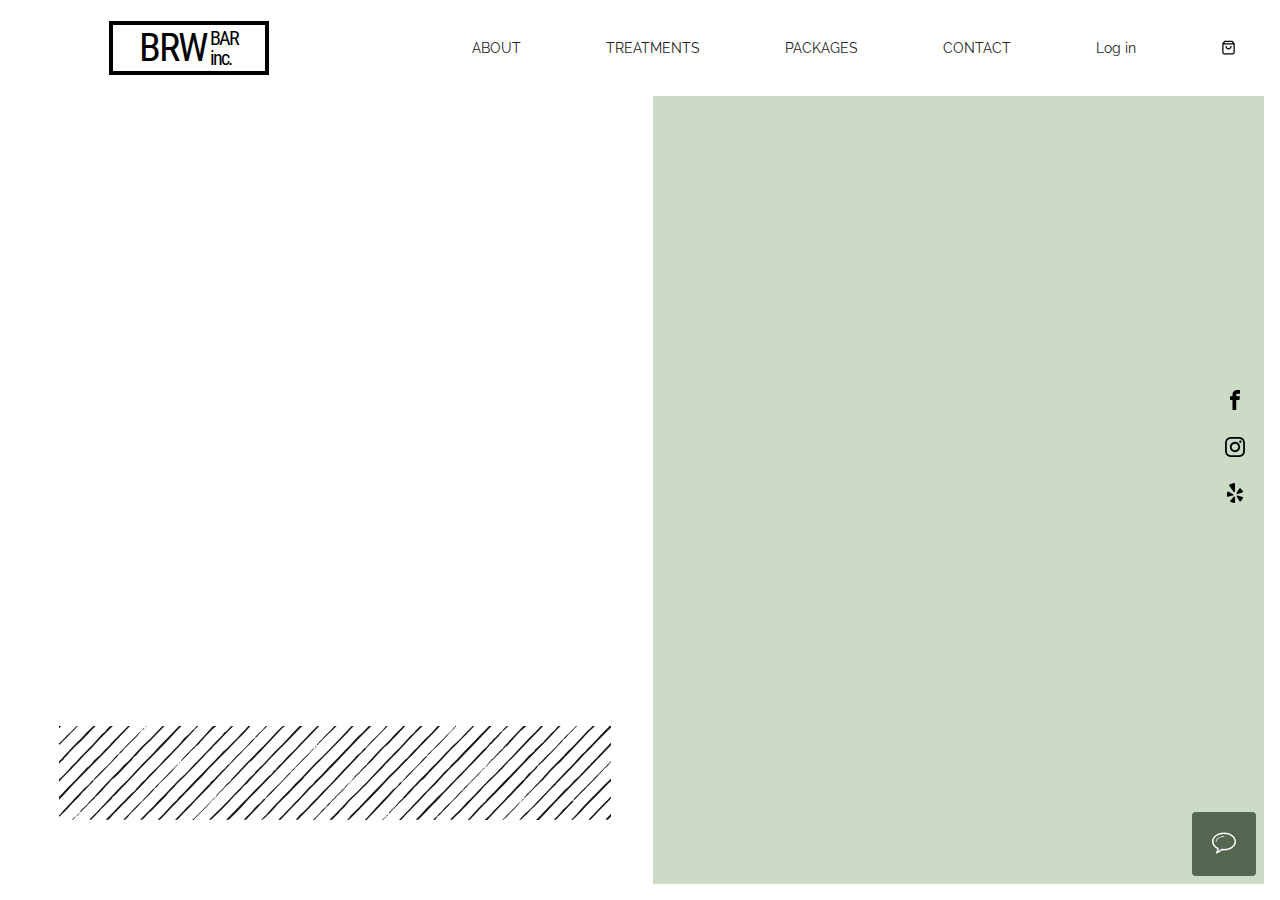
==== commit 349d91e4: "add media queries" ====
--- a/index.html
+++ b/index.html
@@ -481,8 +481,8 @@
         <svg
           version="1.1"
           xmlns="http://www.w3.org/2000/svg"
-          width="32"
-          height="32"
+          width="24"
+          height="24"
           viewBox="0 0 32 32"
         >
           <title>bubble</title>
--- a/styles.css
+++ b/styles.css
@@ -104,9 +104,9 @@
   height: 100%;
 }
 .landing {
-  background-color: bisque;
-  width: 100%;
-  height: 100%;
+  width: 100%;
+  height: 100%;
+  position: relative;
   display: grid;
   grid-template-rows: 2fr 1fr 5fr 1fr 1fr;
   grid-template-columns: 2fr 6fr 15fr 1fr 2fr 3fr 9fr 9fr;
@@ -243,7 +243,6 @@
   height: 100%;
 }
 svg {
-  /* fill: var(--color-black-1); */
   fill: inherit;
 }
 .btn__container {
@@ -289,3 +288,70 @@
     transform: translateX(100%);
   }
 }
+
+@media only screen and (max-width: 1560px) {
+  .landing {
+    grid-template-columns: 2fr 3fr 18fr 1fr 2fr 3fr 13fr 5fr;
+  }
+  .header__containerInner p {
+    padding-bottom: 0;
+  }
+}
+@media only screen and (max-width: 1360px) {
+  .landing {
+    grid-template-columns: 1fr 2fr 20fr 1fr 2fr 3fr 13fr 5fr;
+  }
+}
+@media only screen and (max-width: 1182px) {
+  html {
+    font-size: 50%;
+  }
+  .landing {
+    grid-template-rows: 2fr 1fr 4fr 1fr 1fr;
+    grid-template-columns: 1fr 2fr 20fr 1fr 2fr 3fr 15fr 3fr;
+  }
+}
+@media only screen and (max-width: 962px) {
+  body {
+    background-color: var(--color-green);
+  }
+  .container {
+    margin-top: 6rem;
+  }
+  .landing {
+    display: flex;
+    flex-direction: column;
+    gap: var(--m-p-spacing);
+  }
+  .image__containerOuter {
+    width: 80vw;
+    max-height: 60vh;
+    z-index: 2;
+  }
+  .header__containerOuter {
+    width: 80vw;
+    align-self: flex-end;
+  }
+  h1 {
+    max-width: 100%;
+  }
+  .svg__containerOuter {
+    width: 100%;
+    /* height: 10vh; */
+    position: absolute;
+    bottom: 20vh;
+    left: 0;
+    z-index: 1;
+  }
+}
+@media only screen and (max-width: 600px) {
+  html {
+    font-size: 37.5%;
+  }
+  .image__containerOuter,
+  .header__containerOuter {
+    width: 100%;
+  }
+}
+@media only screen and (max-width: 400px) {
+}
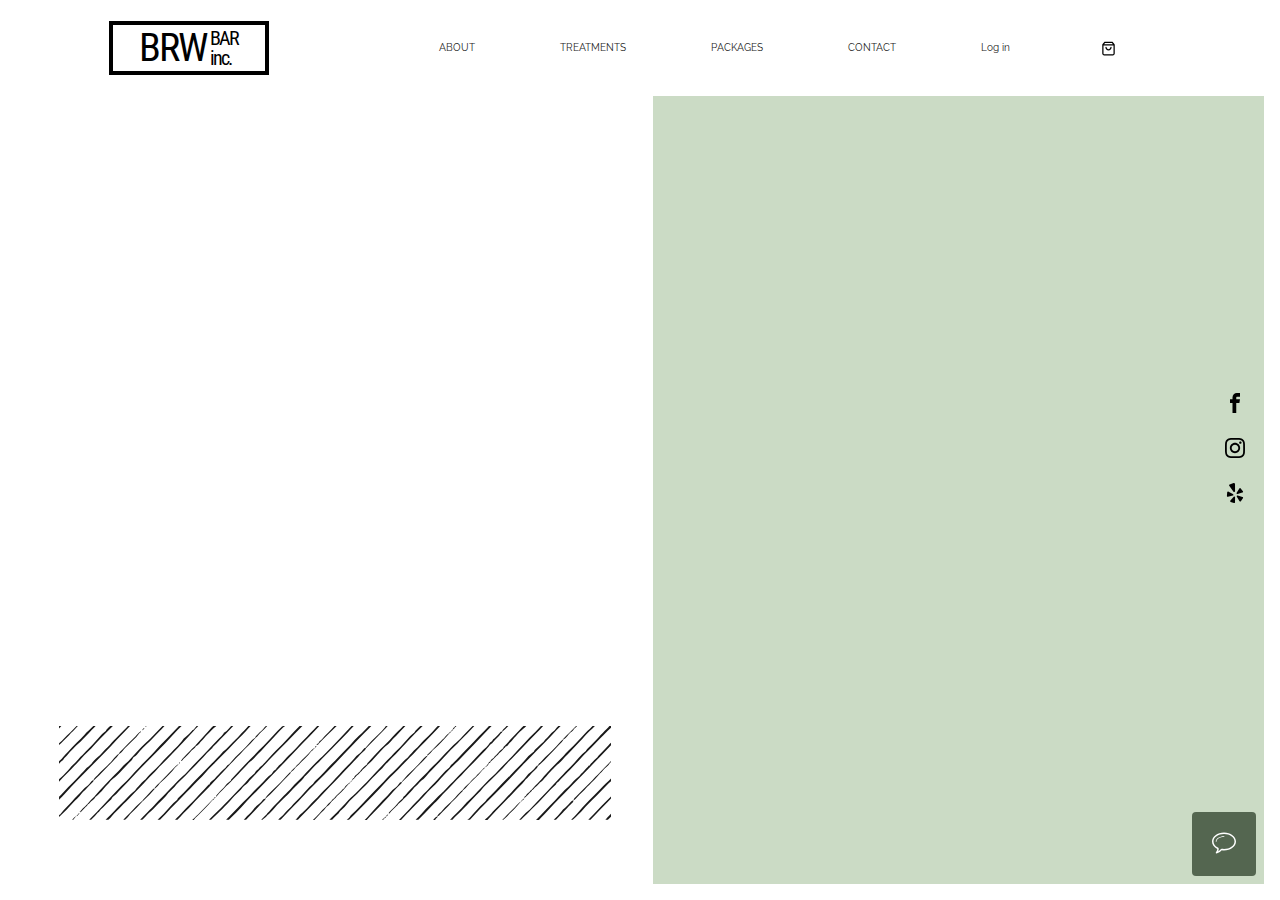
==== commit 5b90e860: "add menu overlay component for mobile" ====
--- a/index.html
+++ b/index.html
@@ -20,12 +20,12 @@
           <p>BAR inc.</p>
         </div>
       </a>
-      <ul>
-        <li><a href="#">ABOUT</a></li>
-        <li><a href="#">TREATMENTS</a></li>
-        <li><a href="#">PACKAGES</a></li>
-        <li><a href="#">CONTACT</a></li>
-        <li><a href="#">Log in</a></li>
+      <ul class="navbar__optionList--desktop">
+        <li><a href="#" class="navbar__listItem--desktop">ABOUT</a></li>
+        <li><a href="#" class="navbar__listItem--desktop">TREATMENTS</a></li>
+        <li><a href="#" class="navbar__listItem--desktop">PACKAGES</a></li>
+        <li><a href="#" class="navbar__listItem--desktop">CONTACT</a></li>
+        <li><a href="#" class="navbar__listItem--desktop">Log in</a></li>
         <li>
           <a href="#"
             ><svg
@@ -41,10 +41,111 @@
               ></path></svg
           ></a>
         </li>
+        <li>
+          <a href="#" id="menu" role="button" class="btn__menu"
+            ><svg
+              version="1.1"
+              xmlns="http://www.w3.org/2000/svg"
+              width="24"
+              height="24"
+              viewBox="0 0 24 24"
+            >
+              <title>menu</title>
+              <path
+                d="M3 6h18v2.016h-18v-2.016zM3 12.984v-1.969h18v1.969h-18zM3 18v-2.016h18v2.016h-18z"
+              ></path></svg
+          ></a>
+        </li>
       </ul>
     </nav>
+    <div class="menu__overlay">
+      <nav class="navbar--mobile">
+        <ul class="navbar__optionList--mobileHeader">
+          <li><a href="#">Log in</a></li>
+          <li>
+            <a href="#" id="close"
+              ><svg
+                version="1.1"
+                xmlns="http://www.w3.org/2000/svg"
+                width="24"
+                height="24"
+                viewBox="0 0 24 24"
+              >
+                <title>clear</title>
+                <path
+                  d="M18.984 6.422l-5.578 5.578 5.578 5.578-1.406 1.406-5.578-5.578-5.578 5.578-1.406-1.406 5.578-5.578-5.578-5.578 1.406-1.406 5.578 5.578 5.578-5.578z"
+                ></path></svg
+            ></a>
+          </li>
+        </ul>
+      </nav>
+      <div>
+        <ul class="navbar__optionList--mobile">
+          <li><a href="#">ABOUT</a></li>
+          <li><a href="#">TREATMENTS</a></li>
+          <li><a href="#">PACKAGES</a></li>
+          <li><a href="#">CONTACT</a></li>
+        </ul>
+      </div>
+      <div>
+        <ul class="socialList--mobile">
+          <li>
+            <a href="#"
+              ><svg
+                version="1.1"
+                xmlns="http://www.w3.org/2000/svg"
+                width="20"
+                height="20"
+                viewBox="0 0 32 32"
+              >
+                <title>facebook</title>
+                <path
+                  d="M19 6h5v-6h-5c-3.86 0-7 3.14-7 7v3h-4v6h4v16h6v-16h5l1-6h-6v-3c0-0.542 0.458-1 1-1z"
+                ></path></svg
+            ></a>
+          </li>
+          <li>
+            <a href="#"
+              ><svg
+                version="1.1"
+                xmlns="http://www.w3.org/2000/svg"
+                width="20"
+                height="20"
+                viewBox="0 0 32 32"
+                preserveAspectRatio="xMidYMid meet"
+              >
+                <title>instagram</title>
+                <path
+                  d="M16 2.881c4.275 0 4.781 0.019 6.462 0.094 1.563 0.069 2.406 0.331 2.969 0.55 0.744 0.288 1.281 0.638 1.837 1.194 0.563 0.563 0.906 1.094 1.2 1.838 0.219 0.563 0.481 1.412 0.55 2.969 0.075 1.688 0.094 2.194 0.094 6.463s-0.019 4.781-0.094 6.463c-0.069 1.563-0.331 2.406-0.55 2.969-0.288 0.744-0.637 1.281-1.194 1.837-0.563 0.563-1.094 0.906-1.837 1.2-0.563 0.219-1.413 0.481-2.969 0.55-1.688 0.075-2.194 0.094-6.463 0.094s-4.781-0.019-6.463-0.094c-1.563-0.069-2.406-0.331-2.969-0.55-0.744-0.288-1.281-0.637-1.838-1.194-0.563-0.563-0.906-1.094-1.2-1.837-0.219-0.563-0.481-1.413-0.55-2.969-0.075-1.688-0.094-2.194-0.094-6.463s0.019-4.781 0.094-6.463c0.069-1.563 0.331-2.406 0.55-2.969 0.288-0.744 0.638-1.281 1.194-1.838 0.563-0.563 1.094-0.906 1.838-1.2 0.563-0.219 1.412-0.481 2.969-0.55 1.681-0.075 2.188-0.094 6.463-0.094zM16 0c-4.344 0-4.887 0.019-6.594 0.094-1.7 0.075-2.869 0.35-3.881 0.744-1.056 0.412-1.95 0.956-2.837 1.85-0.894 0.888-1.438 1.781-1.85 2.831-0.394 1.019-0.669 2.181-0.744 3.881-0.075 1.713-0.094 2.256-0.094 6.6s0.019 4.887 0.094 6.594c0.075 1.7 0.35 2.869 0.744 3.881 0.413 1.056 0.956 1.95 1.85 2.837 0.887 0.887 1.781 1.438 2.831 1.844 1.019 0.394 2.181 0.669 3.881 0.744 1.706 0.075 2.25 0.094 6.594 0.094s4.888-0.019 6.594-0.094c1.7-0.075 2.869-0.35 3.881-0.744 1.050-0.406 1.944-0.956 2.831-1.844s1.438-1.781 1.844-2.831c0.394-1.019 0.669-2.181 0.744-3.881 0.075-1.706 0.094-2.25 0.094-6.594s-0.019-4.887-0.094-6.594c-0.075-1.7-0.35-2.869-0.744-3.881-0.394-1.063-0.938-1.956-1.831-2.844-0.887-0.887-1.781-1.438-2.831-1.844-1.019-0.394-2.181-0.669-3.881-0.744-1.712-0.081-2.256-0.1-6.6-0.1v0z"
+                ></path>
+                <path
+                  d="M16 7.781c-4.537 0-8.219 3.681-8.219 8.219s3.681 8.219 8.219 8.219 8.219-3.681 8.219-8.219c0-4.537-3.681-8.219-8.219-8.219zM16 21.331c-2.944 0-5.331-2.387-5.331-5.331s2.387-5.331 5.331-5.331c2.944 0 5.331 2.387 5.331 5.331s-2.387 5.331-5.331 5.331z"
+                ></path>
+                <path
+                  d="M26.462 7.456c0 1.060-0.859 1.919-1.919 1.919s-1.919-0.859-1.919-1.919c0-1.060 0.859-1.919 1.919-1.919s1.919 0.859 1.919 1.919z"
+                ></path></svg
+            ></a>
+          </li>
+          <li>
+            <a href="#"
+              ><svg
+                version="1.1"
+                xmlns="http://www.w3.org/2000/svg"
+                width="20"
+                height="20"
+                viewBox="0 0 32 32"
+              >
+                <title>yelp</title>
+                <path
+                  d="M19.027 20.421c-0.54 0.545-0.083 1.535-0.083 1.535l4.065 6.788c0 0 0.668 0.895 1.246 0.895 0.581 0 1.155-0.477 1.155-0.477l3.214-4.594c0 0 0.324-0.58 0.331-1.087 0.012-0.722-1.077-0.92-1.077-0.92l-7.609-2.444c-0 0-0.746-0.198-1.242 0.303zM18.642 17c0.389 0.66 1.463 0.468 1.463 0.468l7.592-2.219c0 0 1.035-0.421 1.182-0.982 0.145-0.561-0.171-1.238-0.171-1.238l-3.628-4.274c0 0-0.314-0.54-0.967-0.595-0.719-0.061-1.162 0.809-1.162 0.809l-4.29 6.75c0 0-0.379 0.672-0.020 1.28zM15.055 14.368c0.894-0.22 1.036-1.519 1.036-1.519l-0.061-10.808c0 0-0.135-1.333-0.734-1.695-0.94-0.57-1.218-0.272-1.487-0.233l-6.303 2.342c0 0-0.617 0.204-0.939 0.719-0.459 0.73 0.466 1.798 0.466 1.798l6.551 8.93c0 0 0.647 0.669 1.47 0.465zM13.498 18.742c0.023-0.834-1.001-1.334-1.001-1.334l-6.775-3.423c0 0-1.004-0.414-1.491-0.126-0.373 0.221-0.704 0.62-0.737 0.973l-0.441 5.432c0 0-0.066 0.941 0.178 1.369 0.345 0.608 1.482 0.184 1.482 0.184l7.909-1.748c0.307-0.207 0.846-0.225 0.876-1.328zM15.465 21.673c-0.679-0.349-1.491 0.373-1.491 0.373l-5.296 5.83c0 0-0.661 0.892-0.493 1.439 0.158 0.513 0.42 0.768 0.791 0.948l5.319 1.679c0 0 0.645 0.134 1.133-0.008 0.693-0.201 0.565-1.286 0.565-1.286l0.12-7.894c-0 0-0.027-0.76-0.648-1.082z"
+                ></path></svg
+            ></a>
+          </li>
+        </ul>
+      </div>
+    </div>
     <aside>
-      <ul>
+      <ul class="socialList--desktop">
         <li>
           <a href="#"
             ><svg
@@ -492,5 +593,6 @@
         </svg>
       </button>
     </div>
+    <script type="text/javascript" src="app.js"></script>
   </body>
 </html>
--- a/styles.css
+++ b/styles.css
@@ -31,6 +31,7 @@
   padding: 0;
 }
 body {
+  min-width: 400px;
   font-family: 'Raleway', sans-serif;
   font-weight: 400;
   line-height: 1.6;
@@ -49,6 +50,7 @@
   display: flex;
   justify-content: space-between;
   align-items: center;
+  gap: var(--m-p-spacing-xl);
   background-color: var(--color-white);
   z-index: 4;
 }
@@ -75,13 +77,55 @@
 ul {
   list-style: none;
   display: flex;
+  padding: 0;
+}
+.navbar__optionList--desktop {
   gap: var(--m-p-spacing-xl);
   align-items: center;
-  padding: 0;
   color: var(--color-black-2);
 }
 .navbar li {
   min-width: 4rem;
+}
+.btn__menu {
+  display: none;
+  margin-right: var(--m-p-spacing-lg);
+}
+.menu__overlay {
+  position: absolute;
+  top: 0;
+  left: 100%;
+  width: 100vw;
+  height: 100vh;
+  background-color: var(--color-white);
+  z-index: 5;
+  flex-direction: column;
+  align-items: center;
+  gap: 4rem;
+  padding: 4rem;
+  font-size: 2.4rem;
+  display: none;
+  transition: all 2s ease 0.1s;
+}
+.menu__overlay--open {
+  transform: translateX(-100%);
+}
+.navbar--mobile {
+  width: 100%;
+}
+.navbar__optionList--mobileHeader {
+  width: 100%;
+  justify-content: space-between;
+}
+.navbar__optionList--mobile {
+  flex-direction: column;
+  gap: 4rem;
+  align-items: center;
+}
+.socialList--mobile {
+  gap: 4rem;
+  justify-content: center;
+  align-items: center;
 }
 aside {
   width: 9.6rem;
@@ -95,10 +139,11 @@
   align-items: center;
   z-index: 3;
 }
-aside ul {
+.socialList--desktop {
   flex-direction: column;
   gap: 2rem;
 }
+
 .container {
   width: 100%;
   height: 100%;
@@ -206,7 +251,7 @@
 a {
   text-decoration: none;
   color: inherit;
-  font-size: 1.4rem;
+  font-size: inherit;
   padding-left: 0.5rem;
 }
 a:hover {
@@ -249,7 +294,7 @@
   position: fixed;
   bottom: var(--m-p-spacing-lg);
   right: var(--m-p-spacing-lg);
-  z-index: 4;
+  z-index: 8;
 }
 .btn {
   width: 6.4rem;
@@ -315,6 +360,12 @@
   body {
     background-color: var(--color-green);
   }
+  .navbar {
+    gap: var(--m-p-spacing-lg);
+  }
+  .navbar__optionList--desktop {
+    gap: var(--m-p-spacing-lg);
+  }
   .container {
     margin-top: 6rem;
   }
@@ -337,7 +388,6 @@
   }
   .svg__containerOuter {
     width: 100%;
-    /* height: 10vh; */
     position: absolute;
     bottom: 20vh;
     left: 0;
@@ -348,6 +398,24 @@
   html {
     font-size: 37.5%;
   }
+  .navbar {
+    gap: 0;
+  }
+  .logo {
+    margin-left: var(--m-p-spacing-lg);
+  }
+  .navbar__listItem--desktop {
+    display: none;
+  }
+  .btn__menu {
+    display: block;
+  }
+  .menu__overlay {
+    display: flex;
+  }
+  aside {
+    display: none;
+  }
   .image__containerOuter,
   .header__containerOuter {
     width: 100%;
